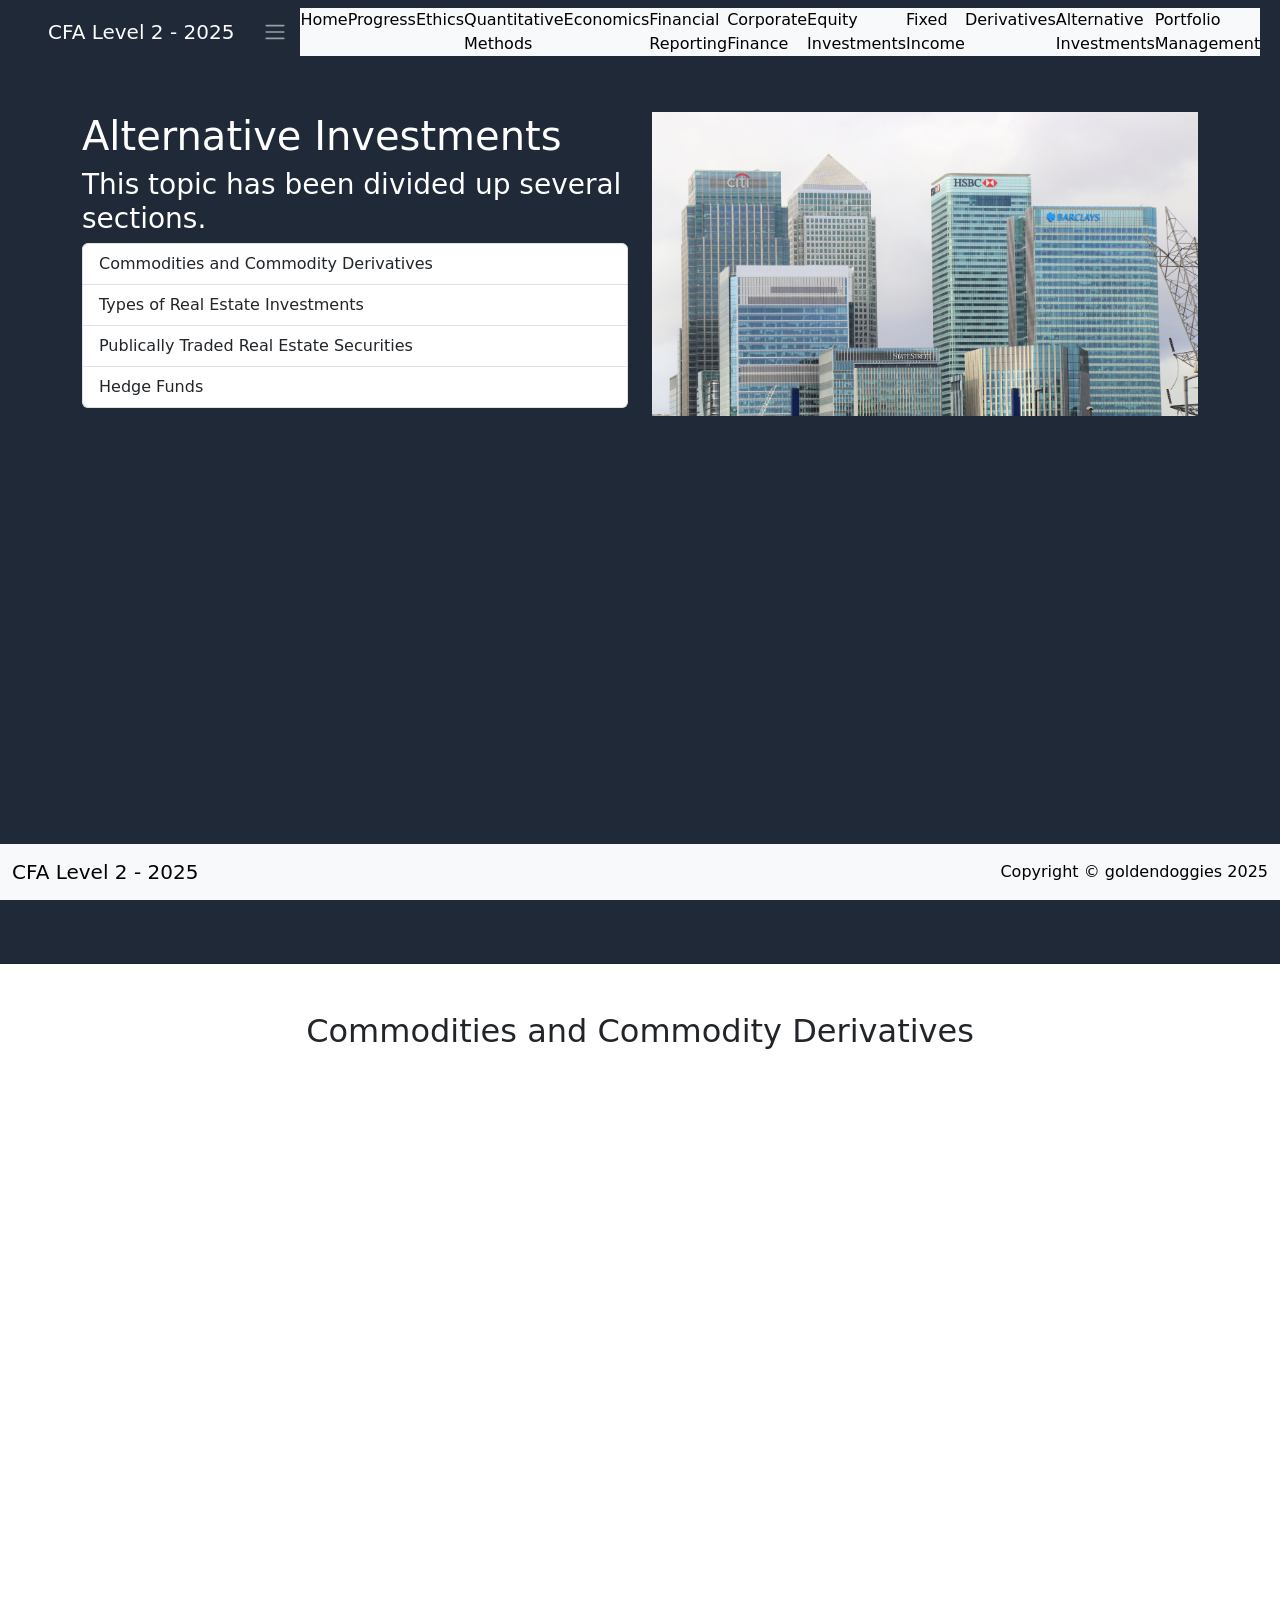
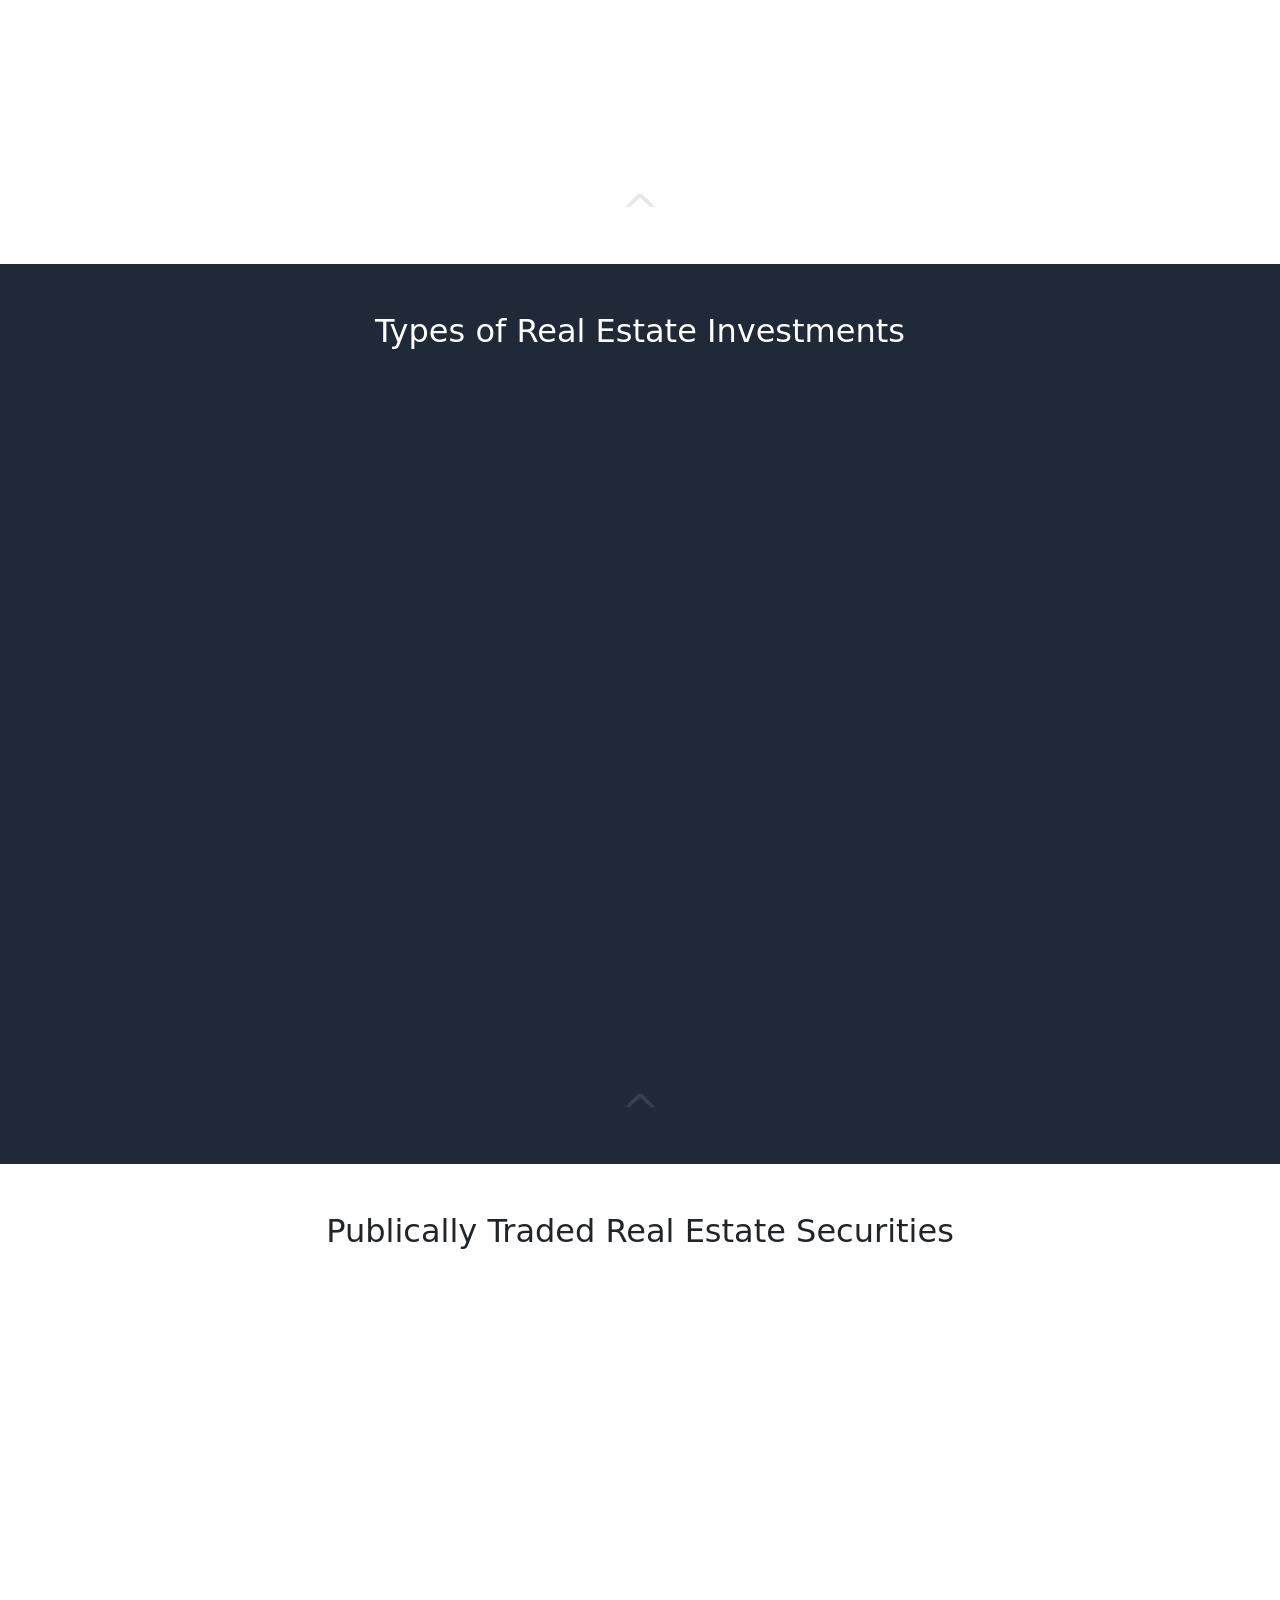
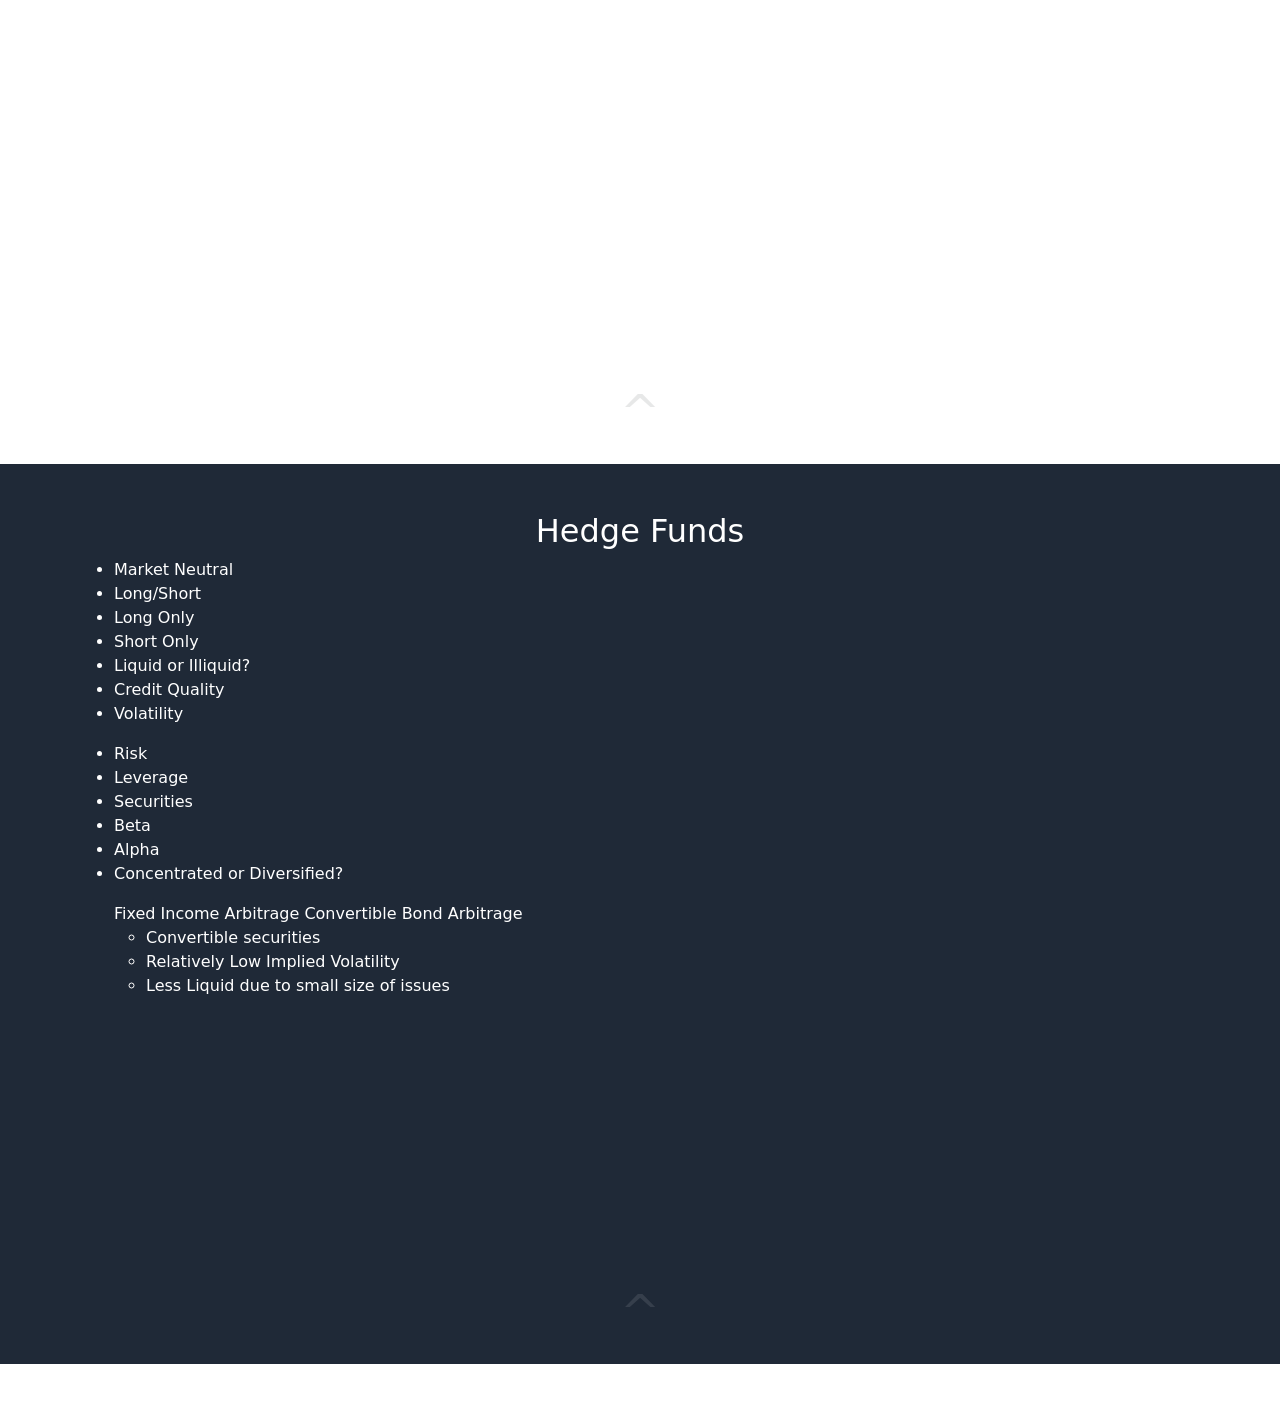
==== notes/alternatives.html @ 4d8037d8 "Added my first useful JS functions to calculate a swap spread (subtraction with UI). Exciting! :)" ====
<!DOCTYPE html>
<html lang="en">
<head>
    <meta charset="UTF-8">
    <meta name="viewport" content="width=device-width, initial-scale=1.0">
    <link href="https://cdn.jsdelivr.net/npm/bootstrap@5.0.2/dist/css/bootstrap.min.css" rel="stylesheet" integrity="sha384-EVSTQN3/azprG1Anm3QDgpJLIm9Nao0Yz1ztcQTwFspd3yD65VohhpuuCOmLASjC" crossorigin="anonymous">
    <script src="https://cdn.jsdelivr.net/npm/bootstrap@5.0.2/dist/js/bootstrap.bundle.min.js" integrity="sha384-MrcW6ZMFYlzcLA8Nl+NtUVF0sA7MsXsP1UyJoMp4YLEuNSfAP+JcXn/tWtIaxVXM" crossorigin="anonymous"></script>
    <link rel="icon" type="image/x-icon" href="/images/favicon.ico">
    <link rel="shortcut icon" href="/images/favicon.ico" type="image/x-icon">
    <link rel="apple-touch-icon" href="/images/favicon.ico" type="image/x-icon">
    
    <title>Alternatives</title>



</head>
<body>
    
    <nav class="navbar navbar-expand-lg navbar-dark" id="top" style="background-color: #1F2937;">
        <div class="container-fluid px-5">
            <a class="navbar-brand" href="../index.html">CFA Level 2 - 2025</a>

            <button class="btn justify-content-end" type="button" data-bs-toggle="offcanvas" data-bs-target="#offcanvasExample" aria-controls="offcanvasExample">
            <span class="navbar-toggler-icon"></span>
            </button>

                <div class="offcanvas offcanvas-start" tabindex="-1" id="offcanvasExample" aria-labelledby="offcanvasExampleLabel">
                <div class="offcanvas-header">
                    <h5 class="offcanvas-title" id="offcanvasExampleLabel">Content</h5>
                    <button type="button" class="btn-close text-reset" data-bs-dismiss="offcanvas" aria-label="Close"></button>
                </div>
                <div class="offcanvas-body bg-light">
                    <a class="nav-link" style="color: black" href="../index.html">Home</a>
                    <a class="nav-link" style="color: black" href="progress.html">Progress</a>
                    <hr>
                    <a class="nav-link" style="color: black" href="ethics.html">Ethics</a>
                    <a class="nav-link" style="color: black" href="quant.html">Quantitative Methods</a>
                    <a class="nav-link" style="color: black" href="economics.html">Economics</a>
                    <a class="nav-link" style="color: black" href="financialreporting.html">Financial Reporting</a>
                    <a class="nav-link" style="color: black" href="corp.html">Corporate Finance</a>
                    <a class="nav-link" style="color: black" href="equity.html">Equity Investments</a>
                    <a class="nav-link" style="color: black" href="fixedincome.html">Fixed Income</a>
                    <a class="nav-link" style="color: black" href="derivatives.html">Derivatives</a>
                    <a class="nav-link" style="color: black" href="alternatives.html">Alternative Investments</a>
                    <a class="nav-link" style="color: black" href="portfoliomanagement.html">Portfolio Management</a>

                </div>
                </div>
            </div>
        </div>
    </nav>
      



    <div class="container-fluid" style="color: white; background-color: #1F2937; height: 100vh;">
        <div class="container py-5">
            <div class="row">
                <div class="col-lg">
                    <p class="h1">Alternative Investments </p>
                    <p class="h3">This topic has been divided up several sections.</p>

                    <div class="list-group">
                        <a href="#commodity" class="list-group-item list-group-item-action">Commodities and Commodity Derivatives</a>
                        <a href="#real" class="list-group-item list-group-item-action">Types of Real Estate Investments</a>
                        <a href="#preal" class="list-group-item list-group-item-action">Publically Traded Real Estate Securities</a>
                        <a href="#hedge" class="list-group-item list-group-item-action">Hedge Funds</a>
                    </div>
                </div>

                <div class="col-lg">
                    <img src="/images/financialreporting.jpg" alt="" class="img-fluid">
                </div>
            </div>
        </div>
    </div>




    <div class="container-fluid" id="commodity" style="height: 100vh;">
        <div class="container py-5"  style="height: 100%;">
            <div  style="height: 95%;">
                <p class="h2 d-flex justify-content-center">Commodities and Commodity Derivatives</p>
                
                
            </div>
            
            <div class="d-flex justify-content-center"  style="  height: 5%;">
                <a class="" href="#top" style="color: inherit; opacity: 10%; font-size: 48px; text-decoration: none;">^</a>
            </div>
        </div>
    </div>


    <div class="container-fluid" id="real" style="color: white; background-color: #1F2937; height: 100vh;">
        <div class="container py-5"  style="height: 100%;">
            <div  style="height: 95%;">
                <p class="h2 d-flex justify-content-center">Types of Real Estate Investments</p>
            </div>
            <div class="d-flex justify-content-center"  style="  height: 10%;">
                <a class="" href="#top" style="color: inherit; opacity: 10%; font-size: 48px; text-decoration: none;">^</a>
            </div>
        </div>
    </div>


    <div class="container-fluid" id="preal" style="height: 100vh;">
        <div class="container py-5"  style="  height: 100%;">
            <div  style="height: 95%;">
                <p class="h2 d-flex justify-content-center">Publically Traded Real Estate Securities</p>
            </div>
            <div class="d-flex justify-content-center"  style="  height: 10%;">
                <a class="" href="#top" style="color: inherit; opacity: 10%; font-size: 48px; text-decoration: none;">^</a>
            </div>
        </div>
    </div>


    <div class="container-fluid" id="hedge" style="color: white; background-color: #1F2937; height: 100vh;">
        <div class="container py-5" style="  height: 100%;">
            <div style="height: 95%;">
                <p class="h2 d-flex justify-content-center">Hedge Funds</p>
                <ul>
                    <li>Market Neutral</li>
                    <li>Long/Short</li>
                    <li>Long Only</li>
                    <li>Short Only</li>
                    <li>Liquid or Illiquid?</li>
                    <li>Credit Quality</li>
                    <li>Volatility</li>
                </ul>

                <ul>
                    <li>Risk</li>
                    <li>Leverage</li>
                    <li>Securities</li>
                    <li>Beta</li>
                    <li>Alpha</li>
                    <li>Concentrated or Diversified?</li>
                </ul>

                <ul>
                    <il></il>
                    <il></il>
                    <il>Fixed Income Arbitrage</il>
                    <il>Convertible Bond Arbitrage</il>
                        <ul>
                            <li>Convertible securities</li>
                            <li>Relatively Low Implied Volatility</li>
                            <li>Less Liquid due to small size of issues</li>
                        </ul>
                </ul>
                





            </div>
            <div class="d-flex justify-content-center" style="  height: 10%;">
                <a class="" href="#top" style="color: inherit; opacity: 10%; font-size: 48px; text-decoration: none;">^</a>
            </div>
        </div>
    </div>

    <nav class="navbar sticky-bottom navbar-light bg-light">
      <div class="container-fluid">
        <a class="navbar-brand" href="../index.html">CFA Level 2 - 2025</a>
        <a class="nav-link d-none d-sm-block" style="color: black" href="https://github.com/goldendoggies">Copyright © goldendoggies 2025</a>
      </div>
    </nav>



</body>
</html>
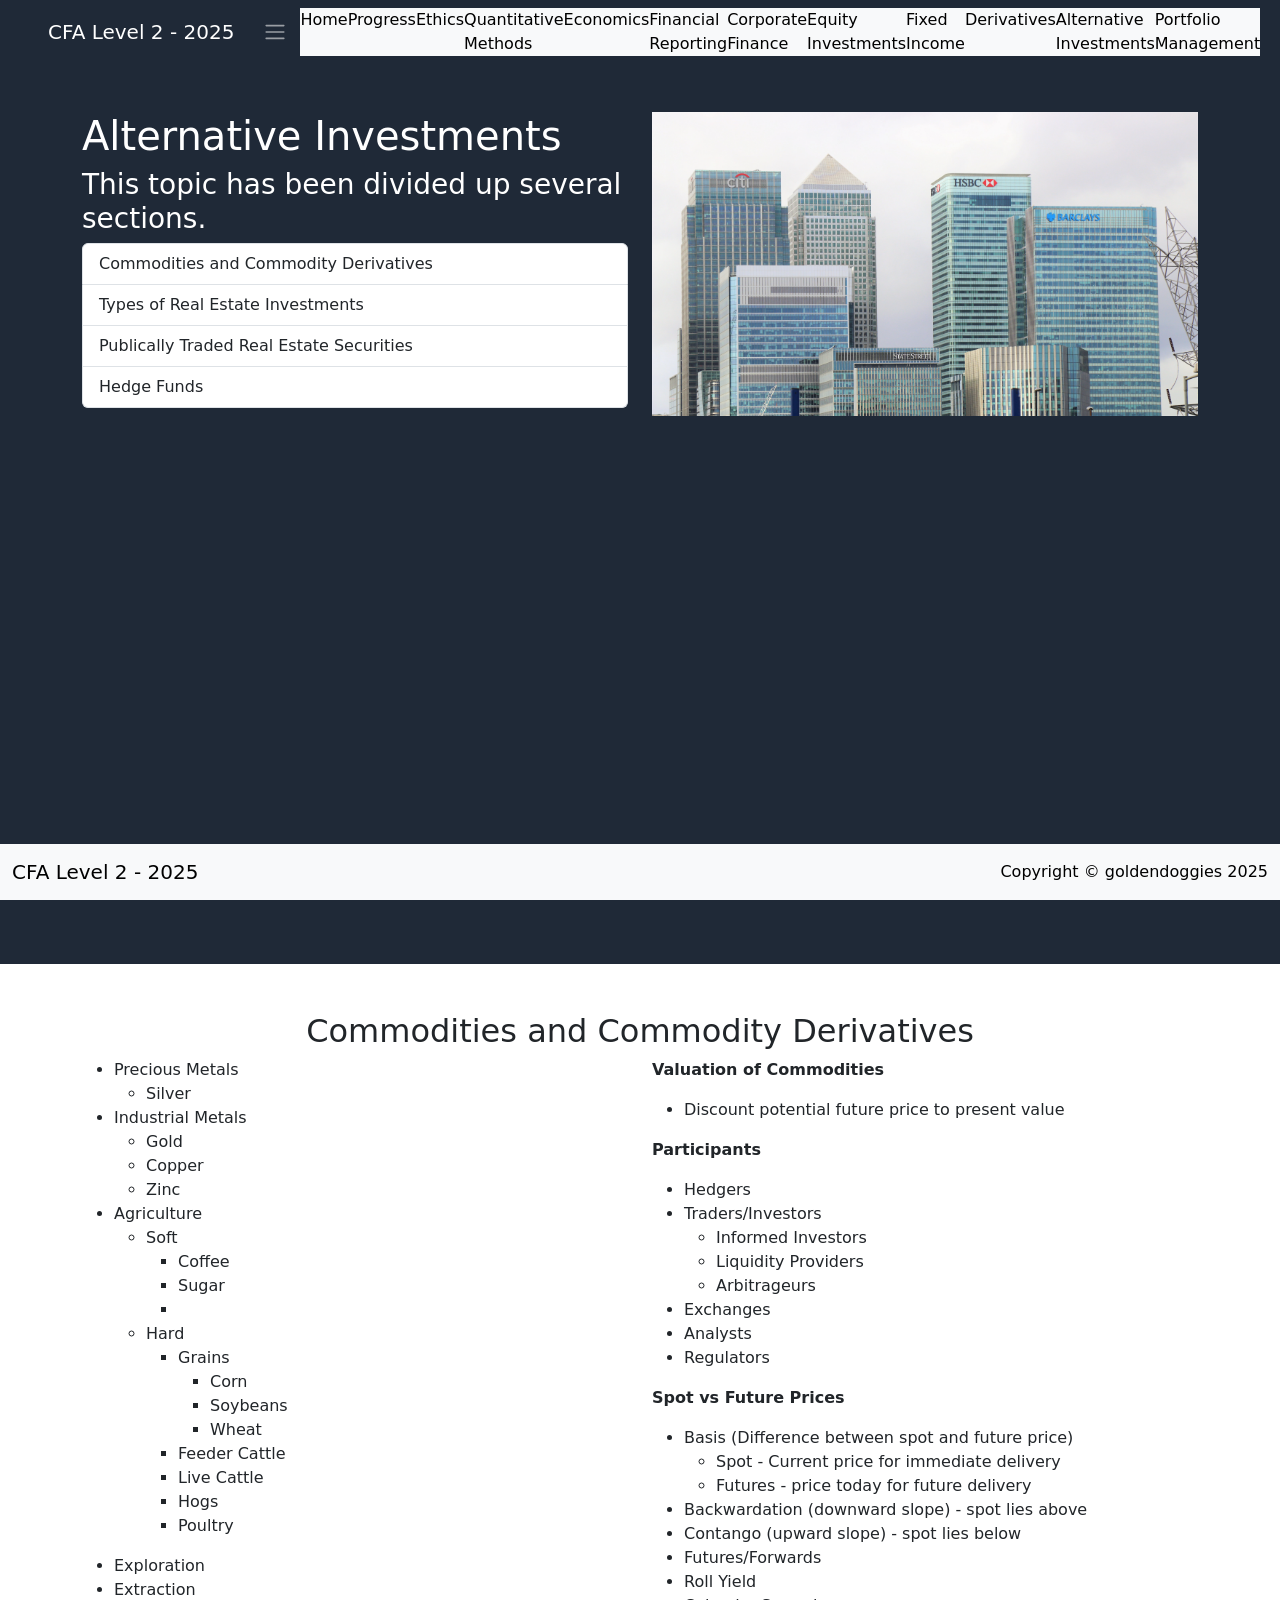
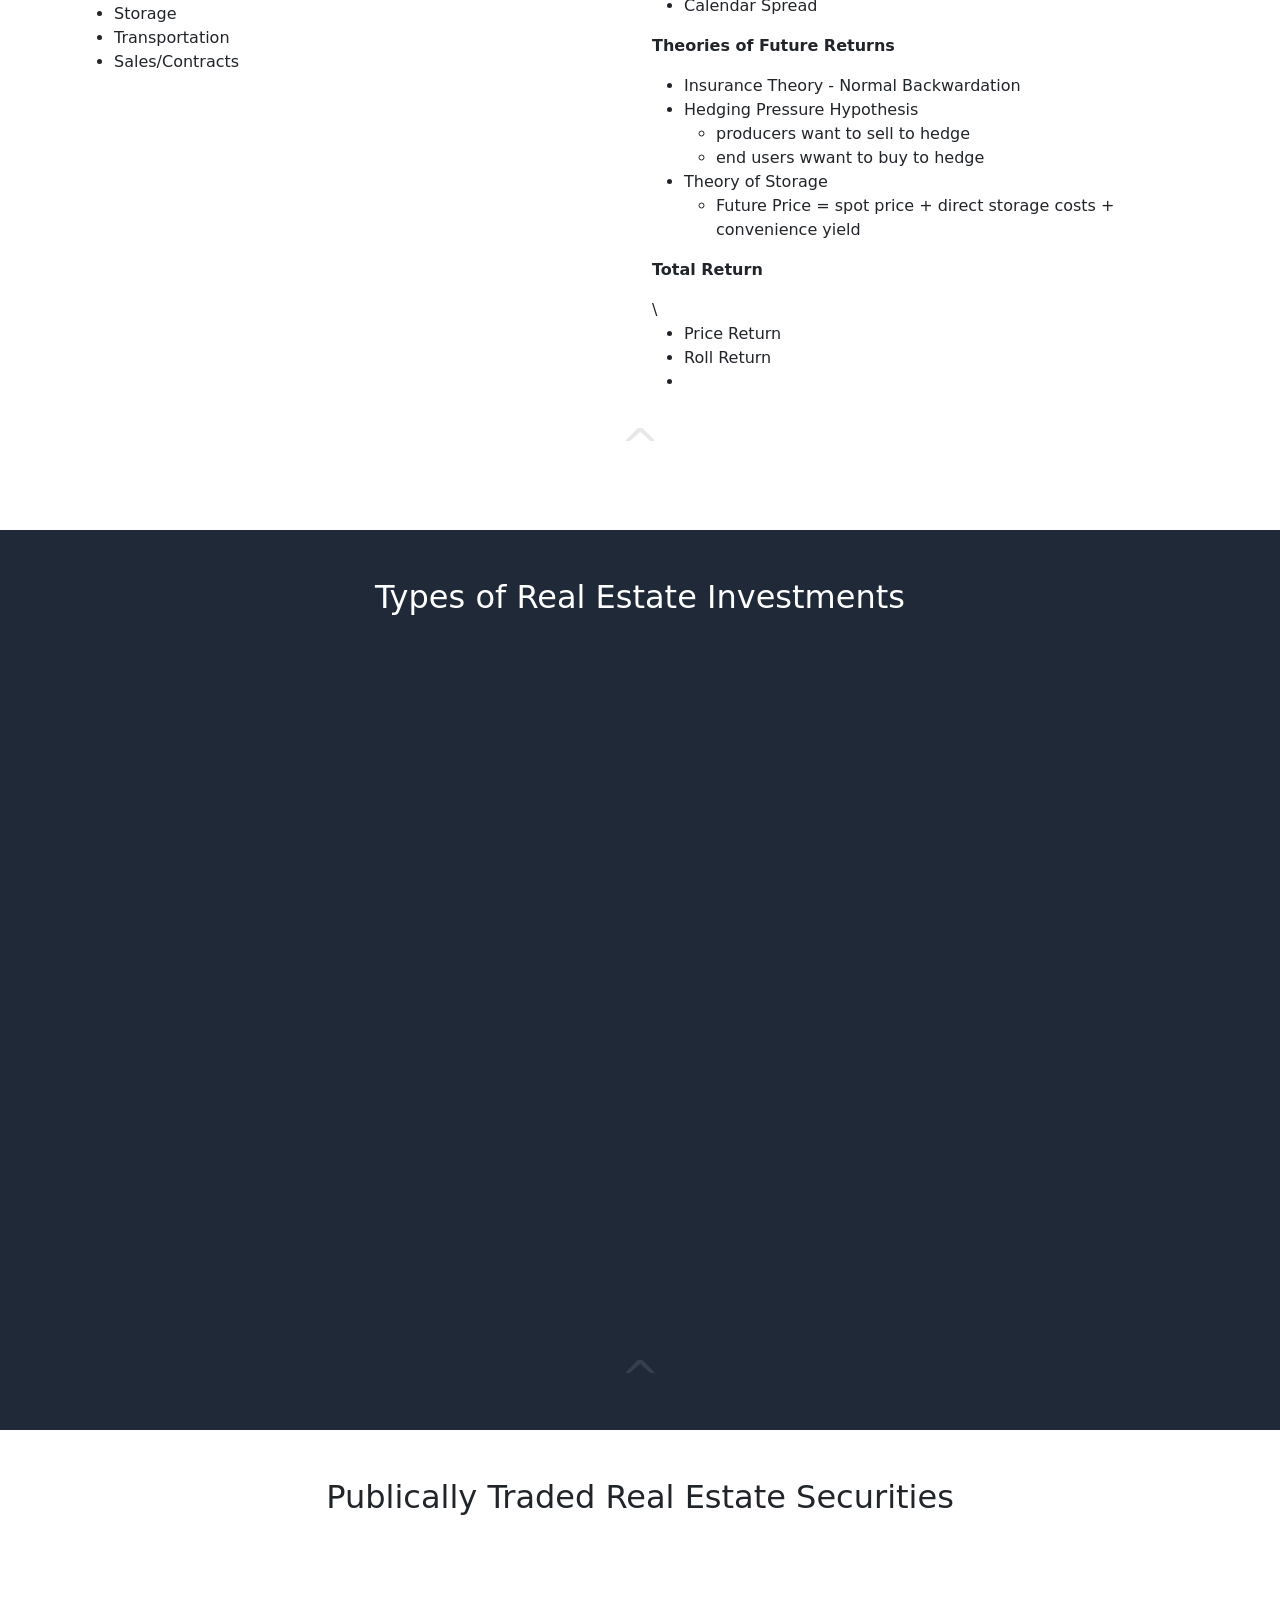
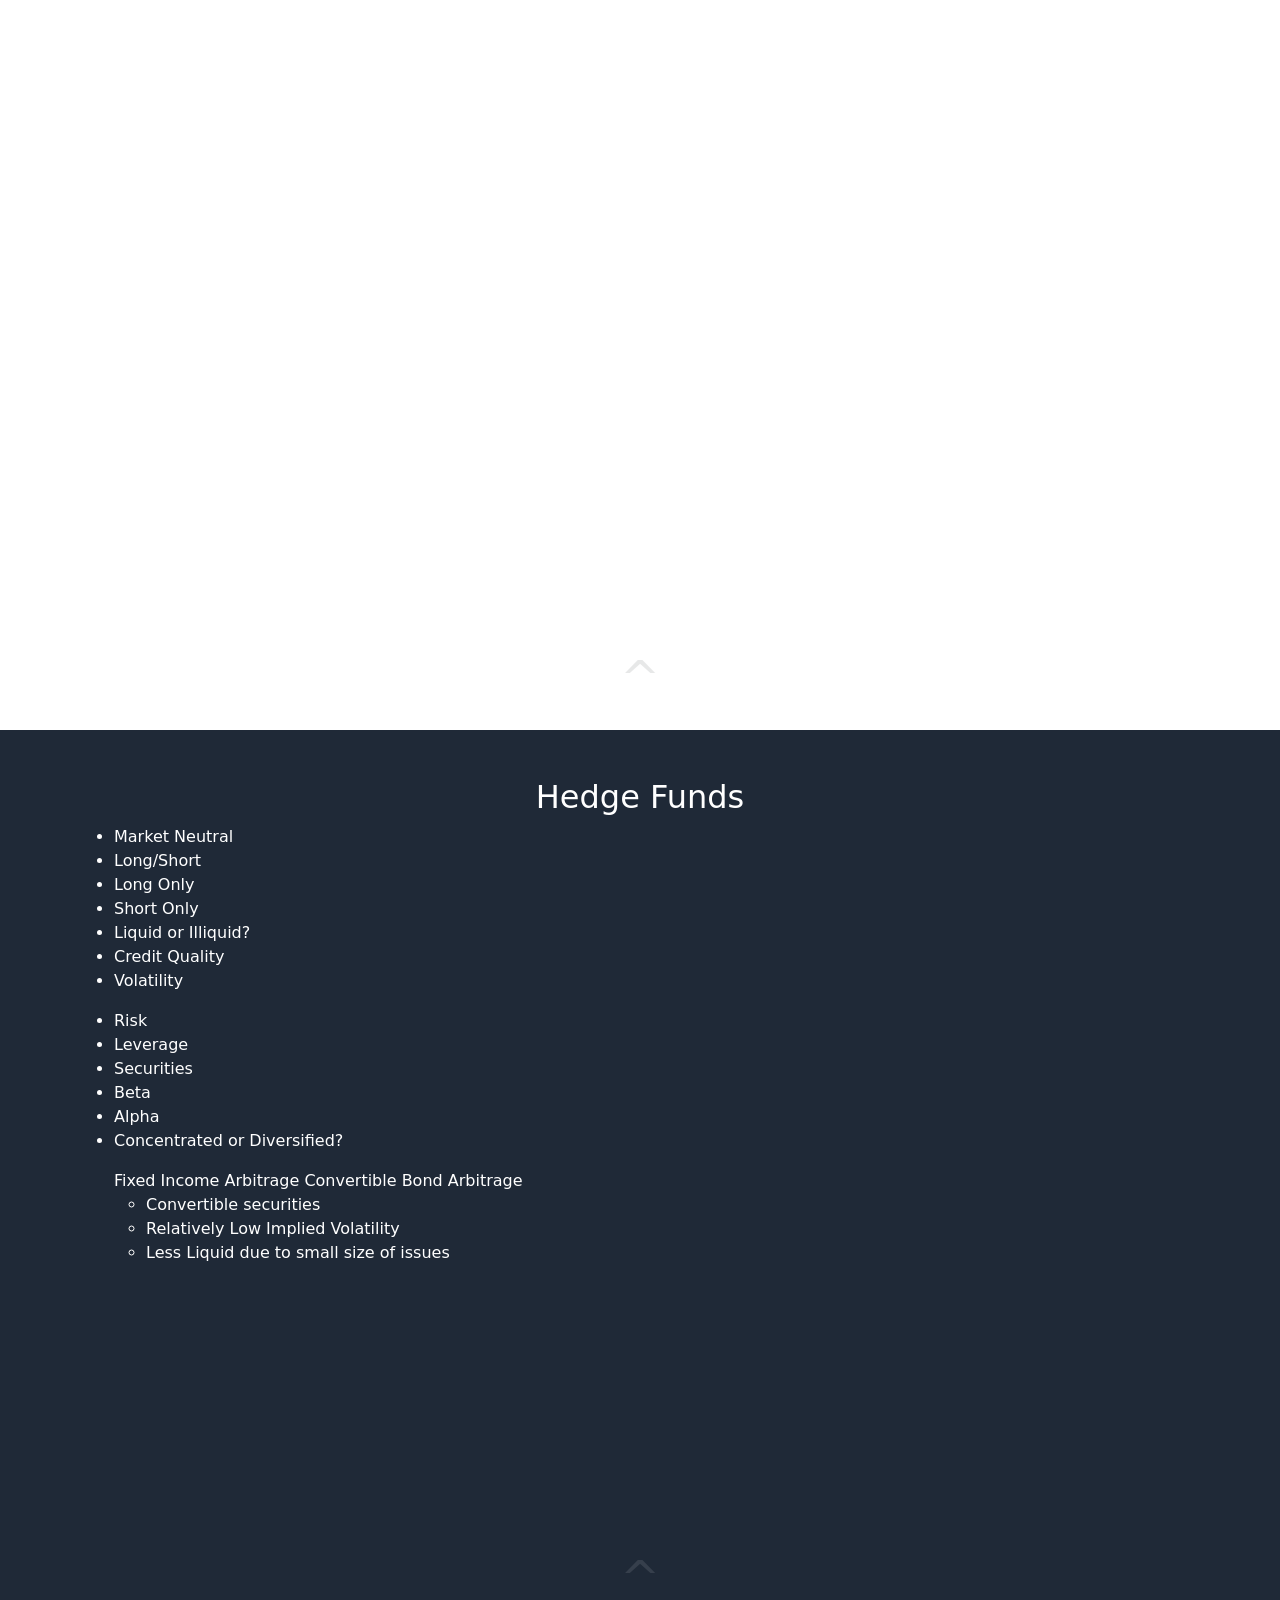
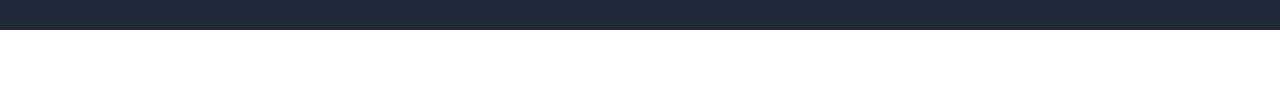
==== commit 4716bb0e: "adding some js to equity to highlight specific cells. To be used to understand anova results better" ====
--- a/notes/alternatives.html
+++ b/notes/alternatives.html
@@ -78,11 +78,133 @@
 
 
 
-    <div class="container-fluid" id="commodity" style="height: 100vh;">
+    <div class="container-fluid" id="commodity" style="height: auto;">
         <div class="container py-5"  style="height: 100%;">
             <div  style="height: 95%;">
                 <p class="h2 d-flex justify-content-center">Commodities and Commodity Derivatives</p>
                 
+                <div class="row">
+                    <div class="col">
+                        <ul>
+                            <li>Precious Metals</li>
+                            <ul>
+                                <li>Silver</li>
+                            </ul>
+                            <li>Industrial Metals</li>
+                            <ul>
+                                <li>Gold</li>
+                                <li>Copper</li>
+                                <li>Zinc</li>
+                            </ul>
+                            <li>Agriculture</li>
+                            <ul>
+                                <li>Soft</li>
+                                <ul>
+
+                                </ul>
+                                <ul>
+                                    <li>Coffee</li>
+                                    <li>Sugar</li>
+                                    <li></li>
+                                </ul>
+
+                            </ul>
+                            <ul>
+                                <li>Hard</li>
+                                <ul>
+                                    <li>Grains</li>
+                                    <ul>
+                                        <li>Corn</li>
+                                        <li>Soybeans</li>
+                                        <li>Wheat</li>
+                                    </ul>
+                                </ul>
+                                <ul>
+                                    <li>Feeder Cattle</li>
+                                    <li>Live Cattle</li>
+                                    <li>Hogs</li>
+                                    <li>Poultry</li>
+                                </ul>
+                            </ul>
+                        </ul>
+
+                        <ul>
+                            <li>Exploration</li>
+                            <li>Extraction</li>
+                            <li>Storage</li>
+                            <li>Transportation</li>
+                            <li>Sales/Contracts</li>
+                        </ul>
+
+
+
+
+                    </div>
+                    <div class="col">
+                        <p><strong>Valuation of Commodities</strong></p>
+                        <ul>
+                            <li>Discount potential future price to present value</li>
+                        </ul>
+
+
+
+                        <p><strong>Participants</strong></p>
+
+                            <ul>
+                                <li>Hedgers</li>
+                                <li>Traders/Investors</li>
+                                <ul>
+                                    <li>Informed Investors</li>
+                                    <li>Liquidity Providers</li>
+                                    <li>Arbitrageurs</li>
+                                </ul>
+                                <li>Exchanges</li>
+                                <li>Analysts</li>
+                                <li>Regulators</li>
+                            </ul>
+
+                            <p><strong>Spot vs Future Prices</strong></p>
+
+                            <ul>
+                                <li>Basis (Difference between spot and future price)</li>
+                                <ul>
+                                    <li>Spot - Current price for immediate delivery</li>
+                                    <li>Futures - price today for future delivery</li>
+                                </ul>
+                                <li>Backwardation (downward slope) - spot lies above</li>
+                                <li>Contango (upward slope) - spot lies below</li>
+                                <li>Futures/Forwards</li>
+                                <li>Roll Yield</li>
+                                <li>Calendar Spread</li>
+                            </ul>
+
+
+                            <p><strong>Theories of Future Returns</strong></p>
+
+                            <ul>
+                                <li>Insurance Theory - Normal Backwardation</li>
+                                <li>Hedging Pressure Hypothesis</li>
+                                <ul>
+                                    <li>producers want to sell to hedge</li>
+                                    <li>end users wwant to buy to hedge</li>
+                                </ul>
+                                <li>Theory of Storage</li>
+                                <ul>
+                                    <li>Future Price = spot price + direct storage costs + convenience yield</li>
+                                </ul>
+                            </ul>
+
+                            <p><strong>Total Return</strong></p>\
+
+                            <ul>
+                                <li>Price Return</li>
+                                <li>Roll Return</li>
+                                <li></li>
+                            </ul>
+
+
+                    </div>
+                </div>
                 
             </div>
             
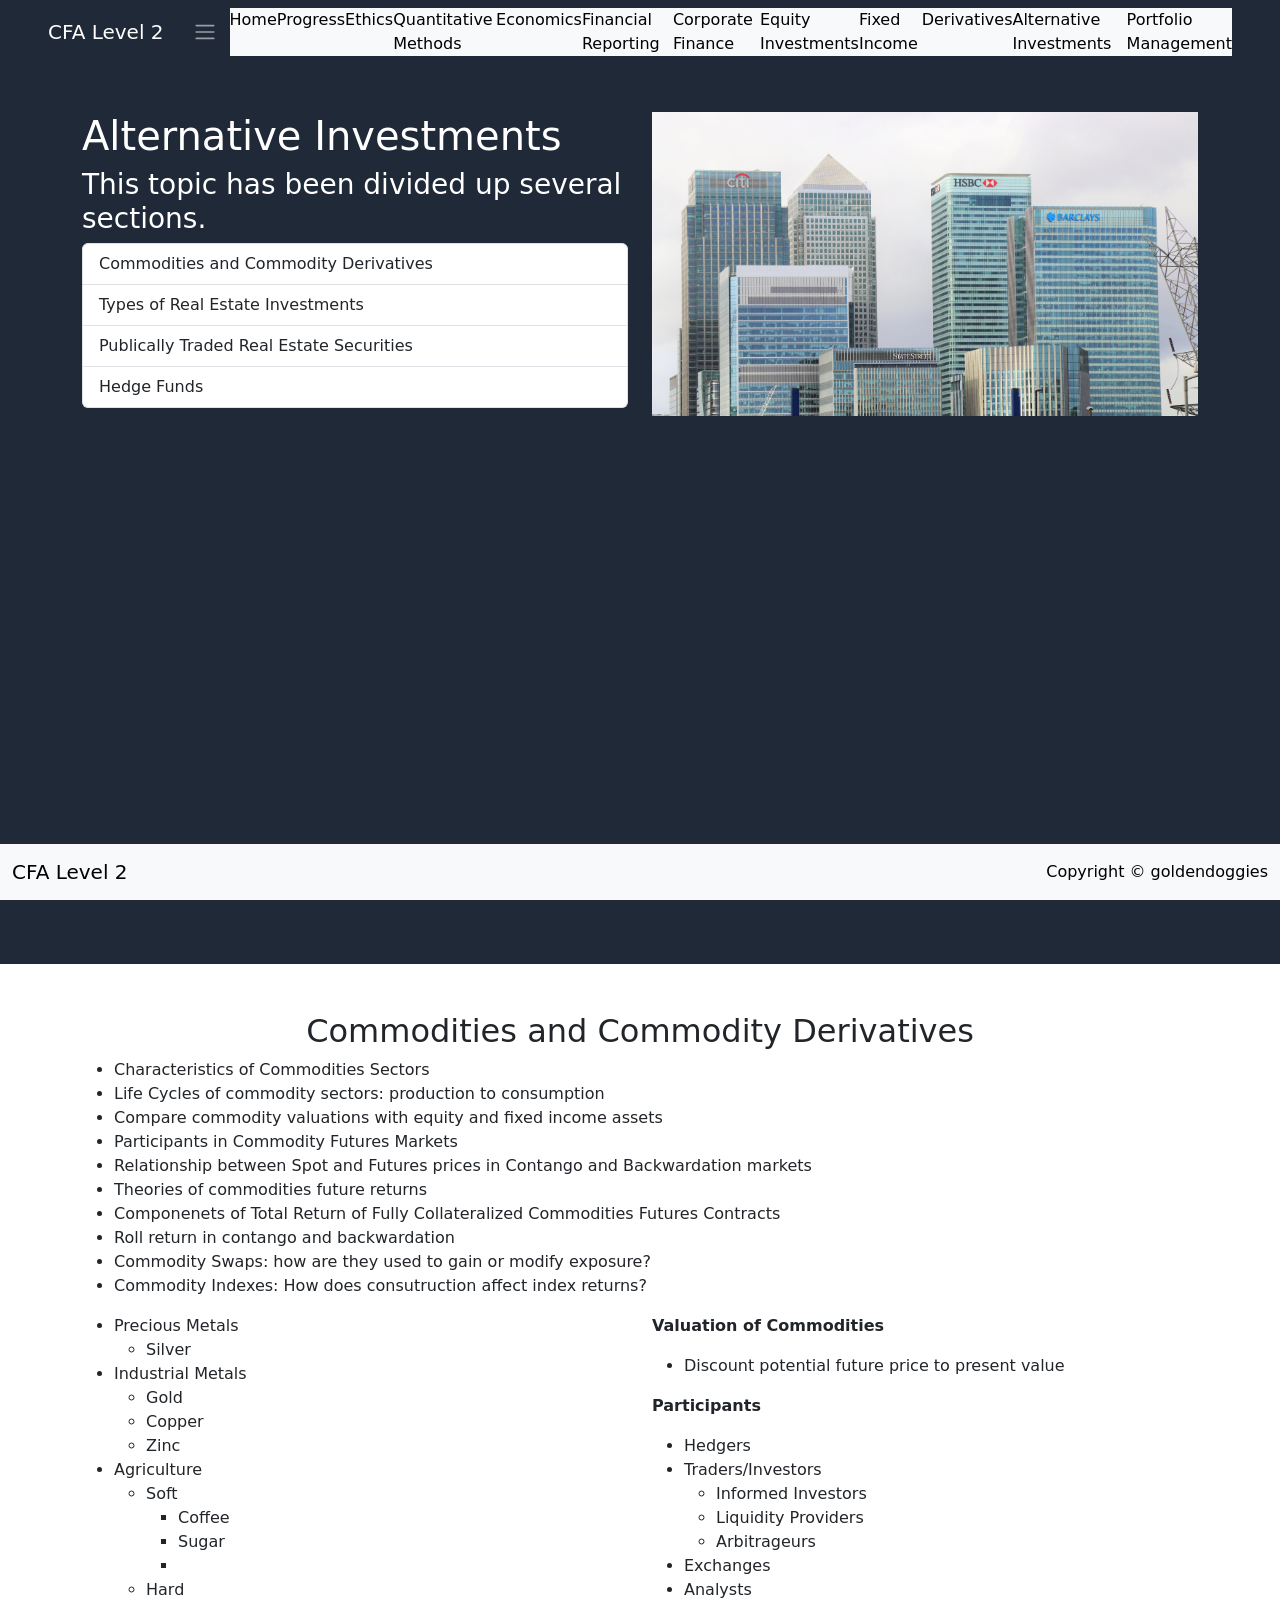
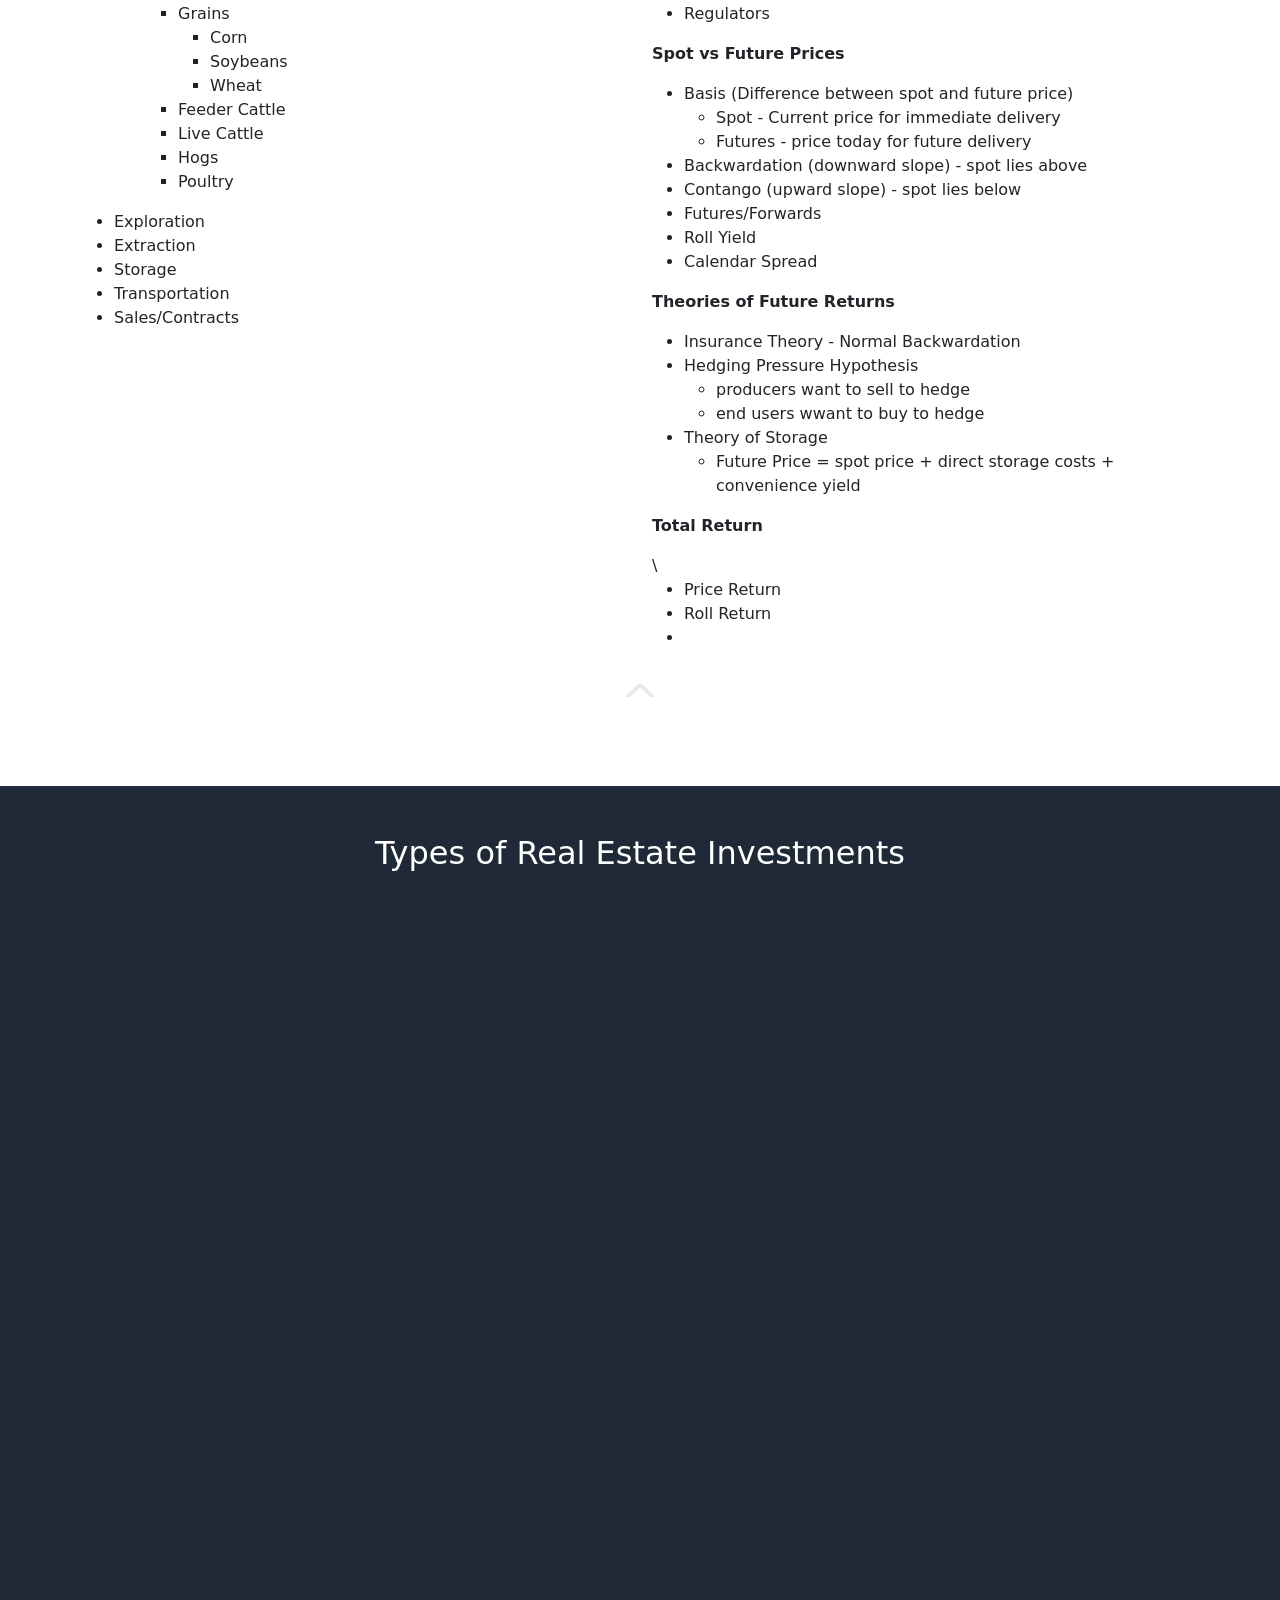
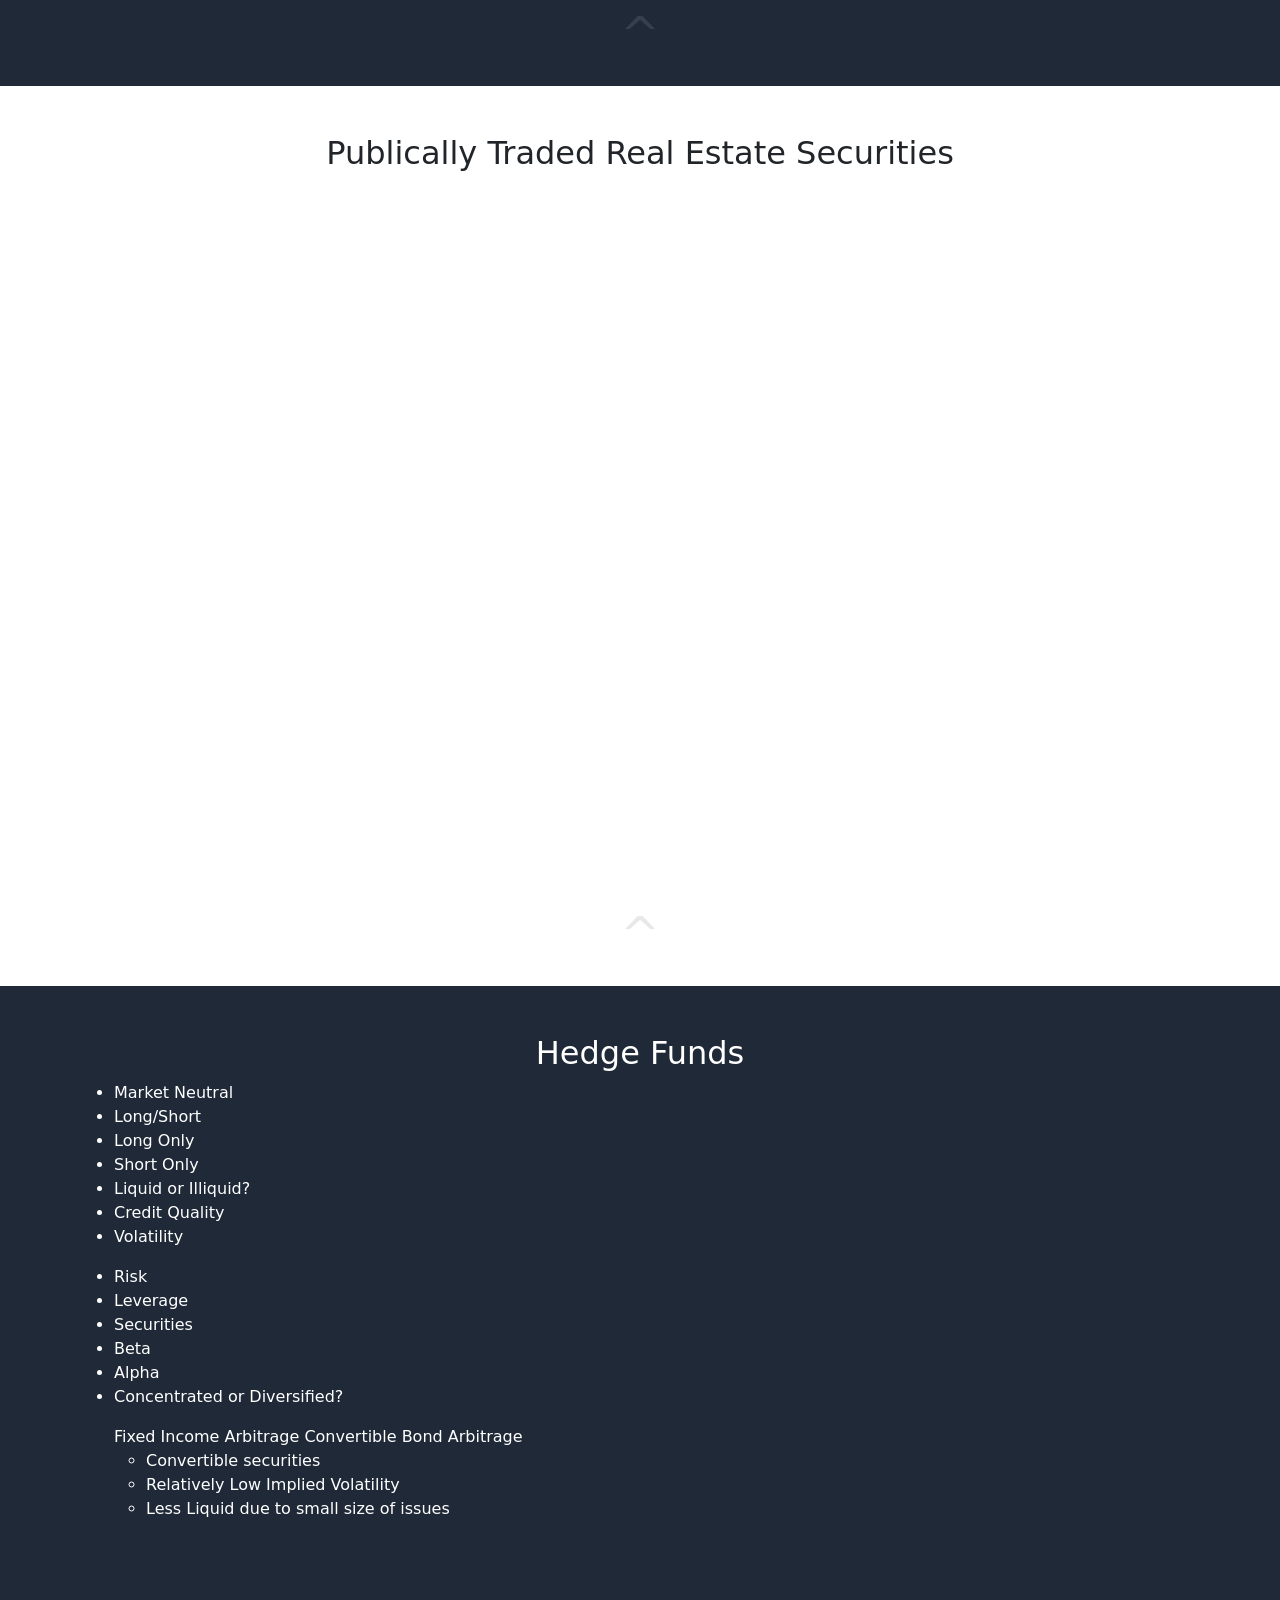
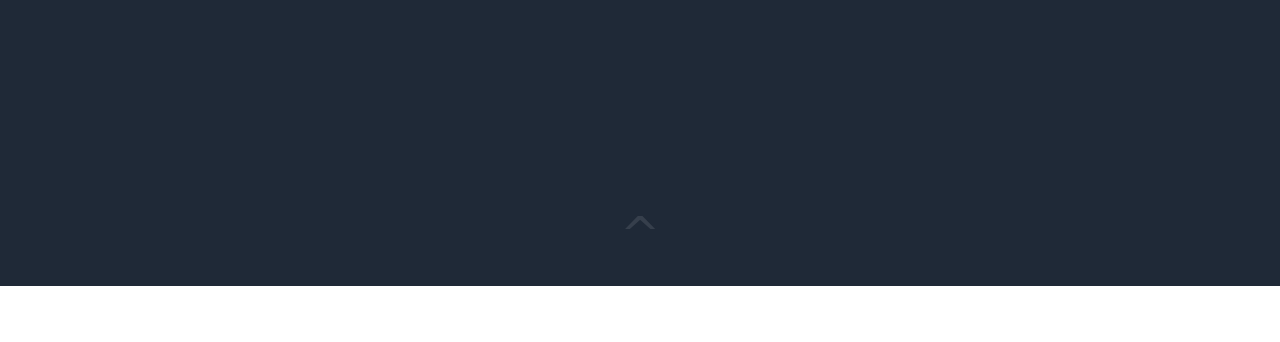
==== commit c14cdc67: "adding general LOS to topics already covered. Making sure to get a good comprehensive list going" ====
--- a/notes/alternatives.html
+++ b/notes/alternatives.html
@@ -18,7 +18,7 @@
     
     <nav class="navbar navbar-expand-lg navbar-dark" id="top" style="background-color: #1F2937;">
         <div class="container-fluid px-5">
-            <a class="navbar-brand" href="../index.html">CFA Level 2 - 2025</a>
+            <a class="navbar-brand" href="../index.html">CFA Level 2</a>
 
             <button class="btn justify-content-end" type="button" data-bs-toggle="offcanvas" data-bs-target="#offcanvasExample" aria-controls="offcanvasExample">
             <span class="navbar-toggler-icon"></span>
@@ -82,7 +82,22 @@
         <div class="container py-5"  style="height: 100%;">
             <div  style="height: 95%;">
                 <p class="h2 d-flex justify-content-center">Commodities and Commodity Derivatives</p>
-                
+                <ul>
+                    <li>Characteristics of Commodities Sectors</li>
+                    <li>Life Cycles of commodity sectors: production to consumption</li>
+                    <li>Compare commodity valuations with equity and fixed income assets</li>
+                    <li>Participants in Commodity Futures Markets</li>
+                    <li>Relationship between Spot and Futures prices in Contango and Backwardation markets</li>
+                    <li>Theories of commodities future returns</li>
+                    <li>Componenets of Total Return of Fully Collateralized Commodities Futures Contracts</li>
+                    <li>Roll return in contango and backwardation</li>
+                    <li>Commodity Swaps: how are they used to gain or modify exposure?</li>
+                    <li>Commodity Indexes: How does consutruction affect index returns?</li>
+                </ul>
+
+
+
+
                 <div class="row">
                     <div class="col">
                         <ul>
@@ -288,8 +303,8 @@
 
     <nav class="navbar sticky-bottom navbar-light bg-light">
       <div class="container-fluid">
-        <a class="navbar-brand" href="../index.html">CFA Level 2 - 2025</a>
-        <a class="nav-link d-none d-sm-block" style="color: black" href="https://github.com/goldendoggies">Copyright © goldendoggies 2025</a>
+        <a class="navbar-brand" href="../index.html">CFA Level 2</a>
+        <a class="nav-link d-none d-sm-block" style="color: black" href="https://github.com/goldendoggies">Copyright © goldendoggies</a>
       </div>
     </nav>
 
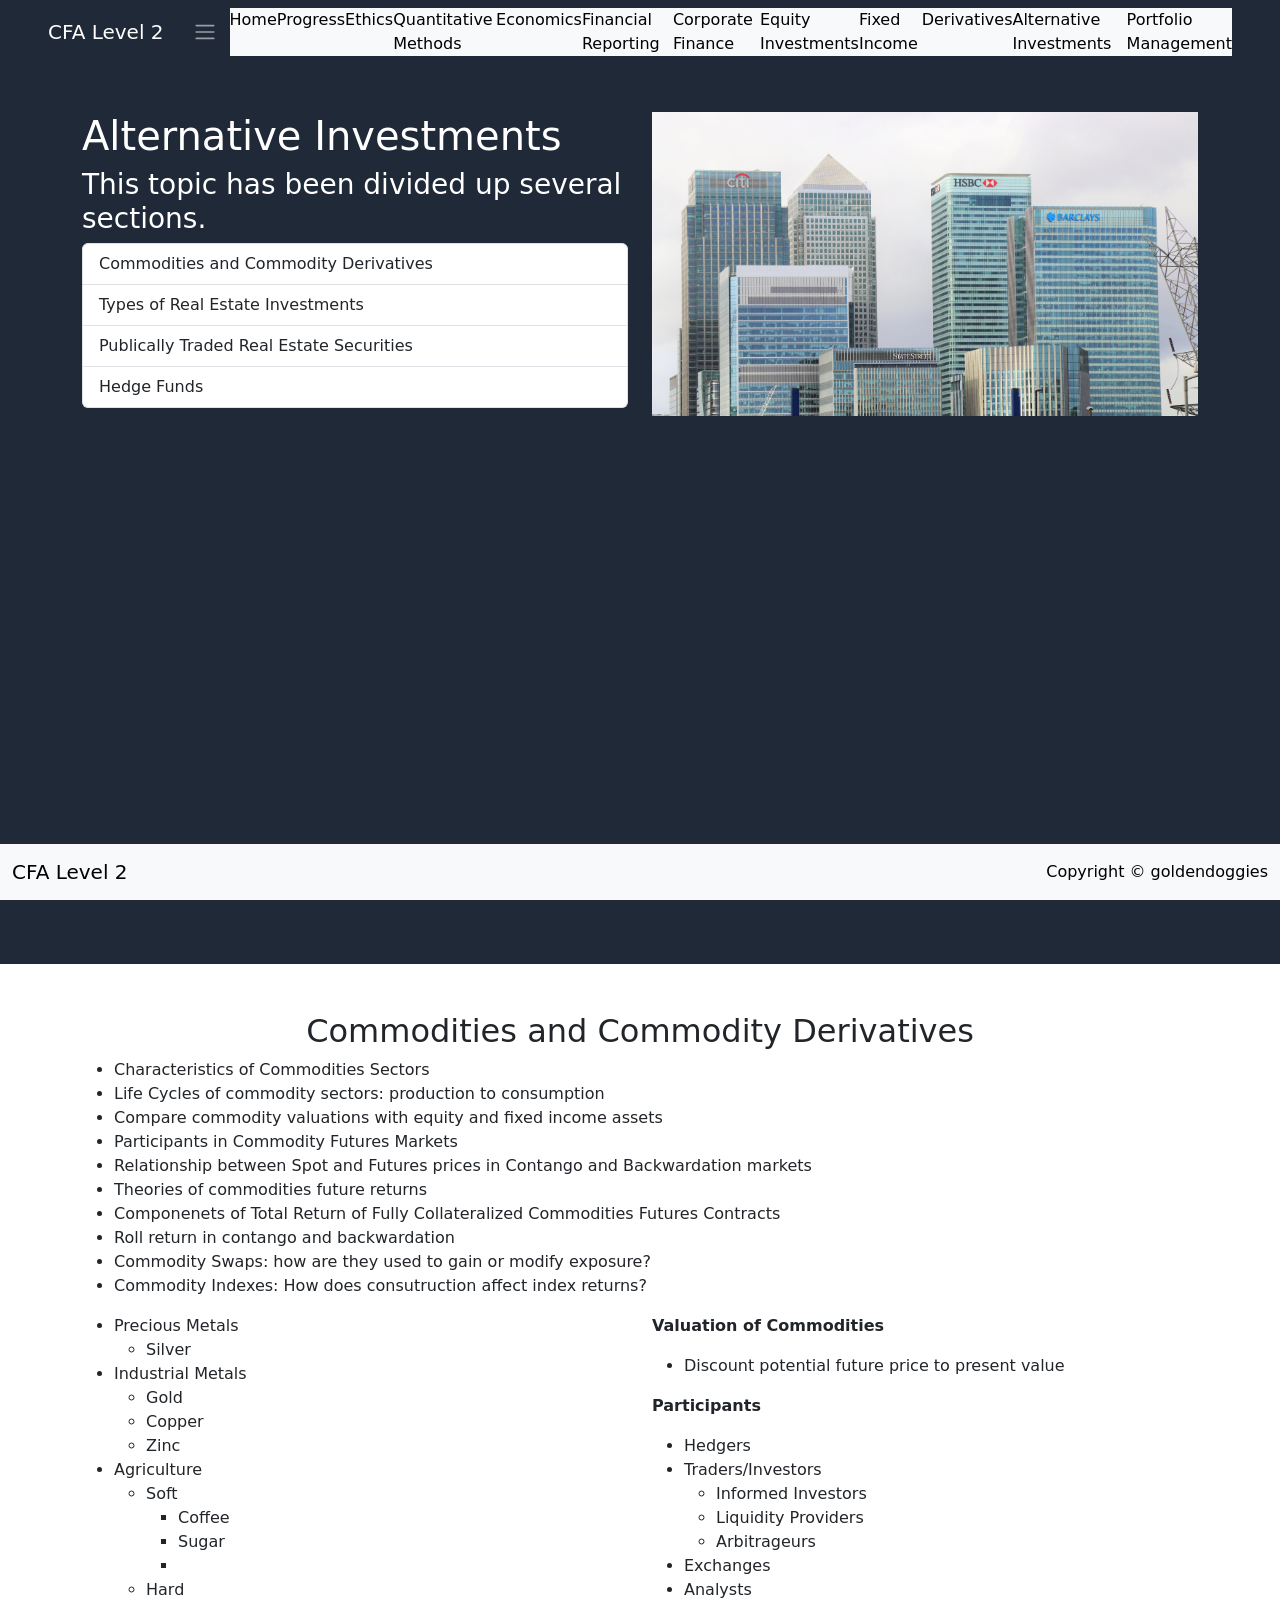
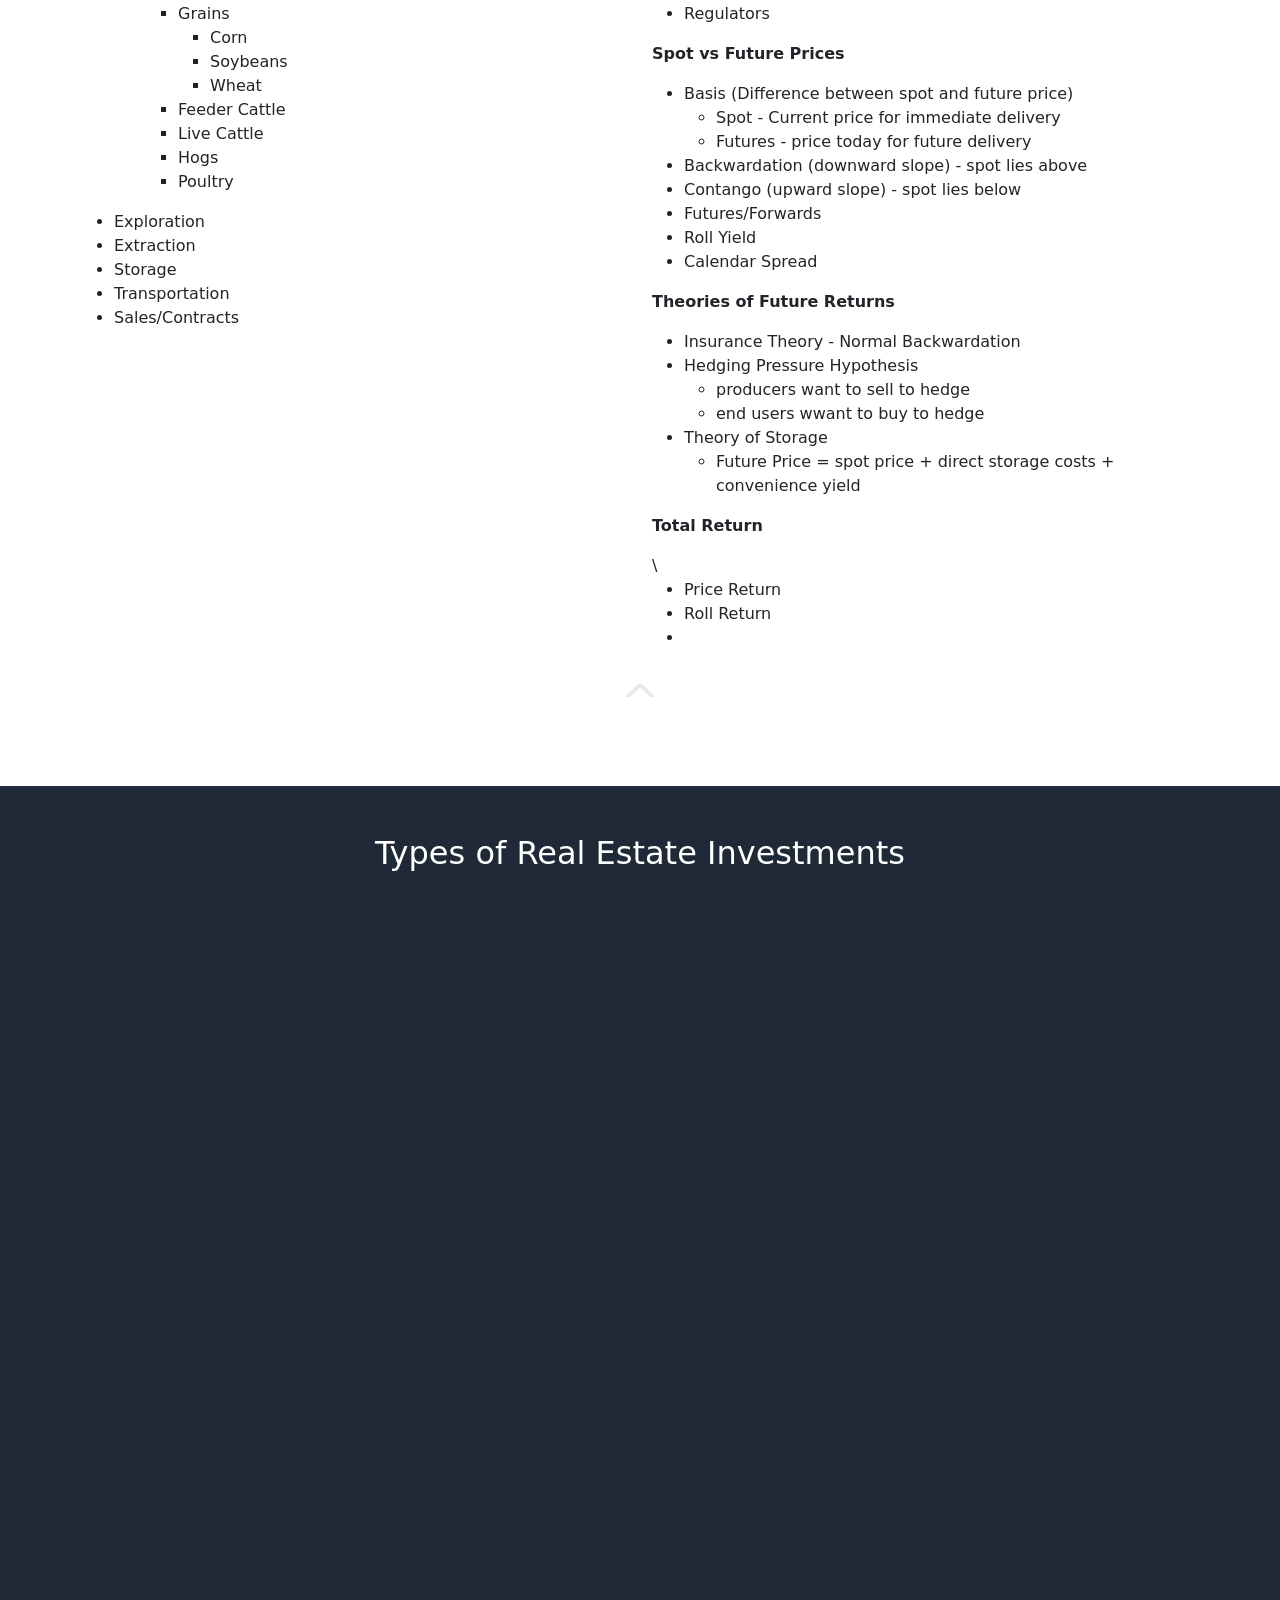
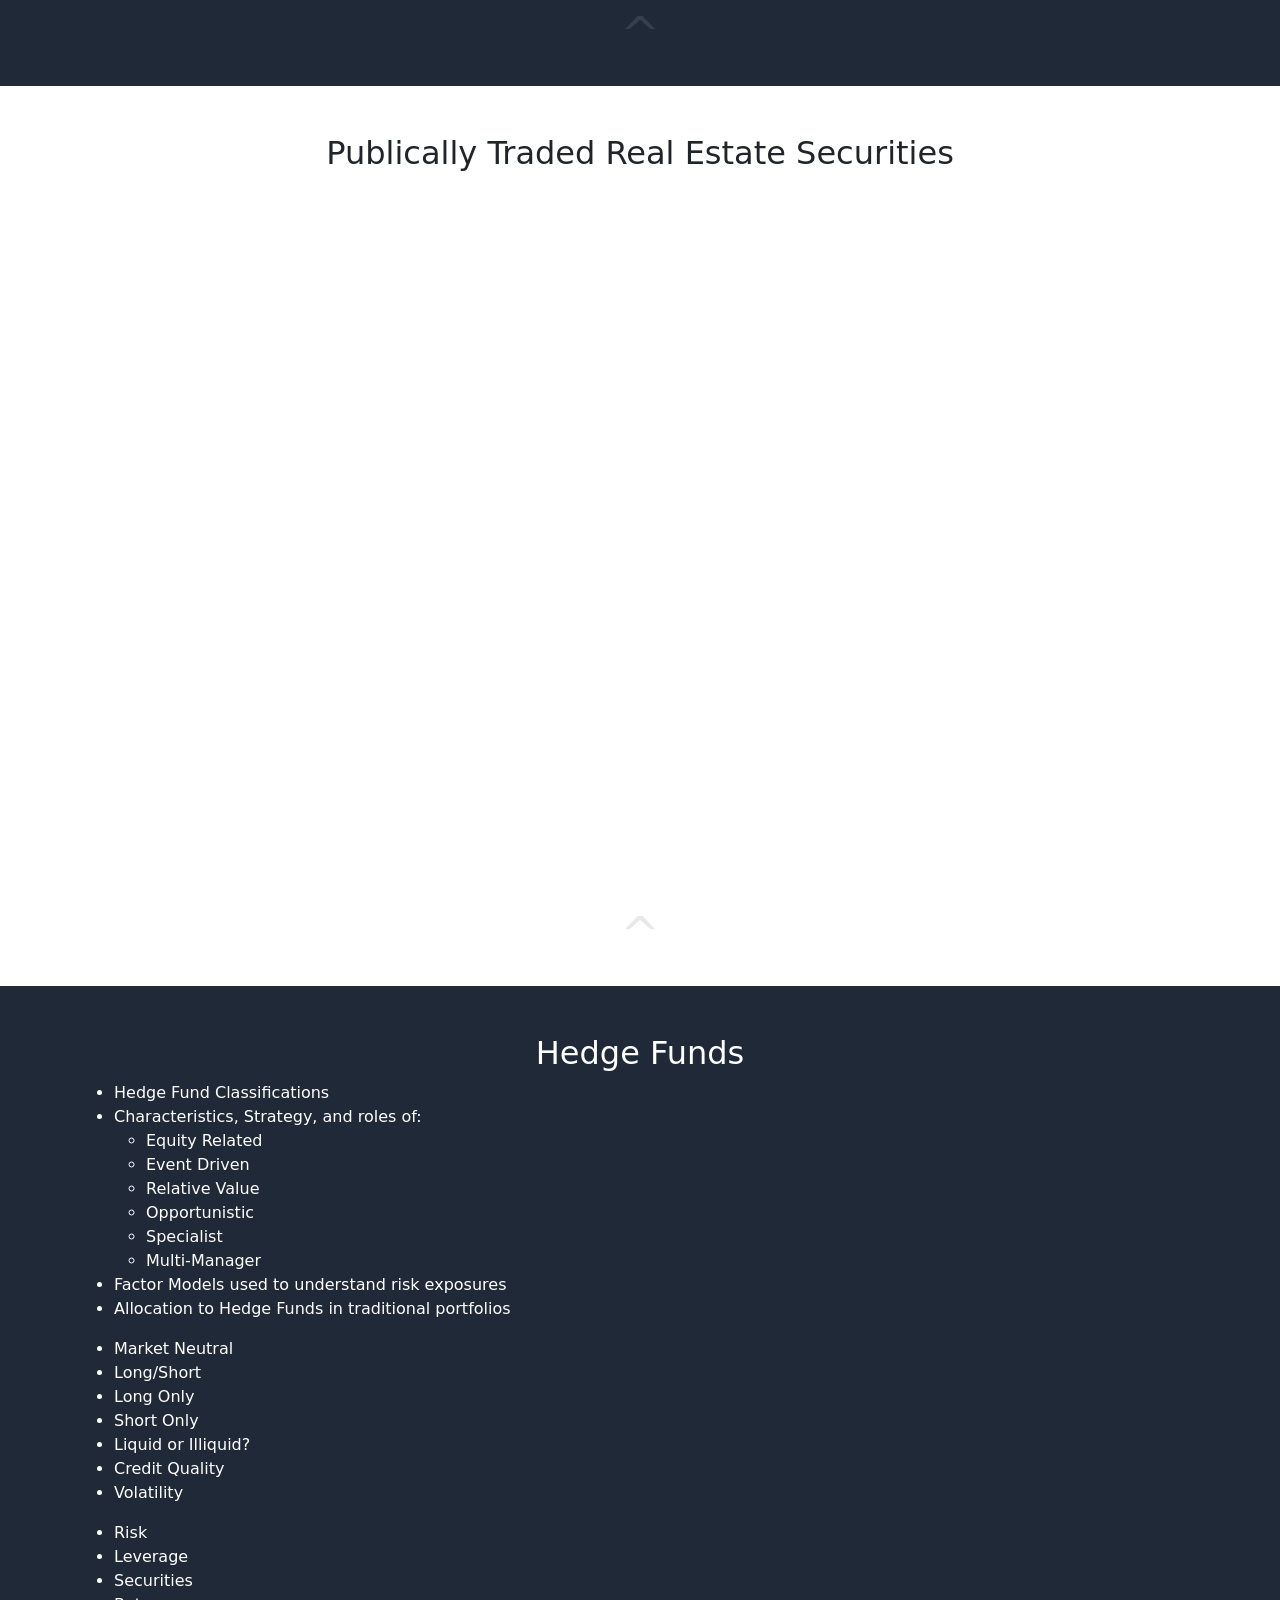
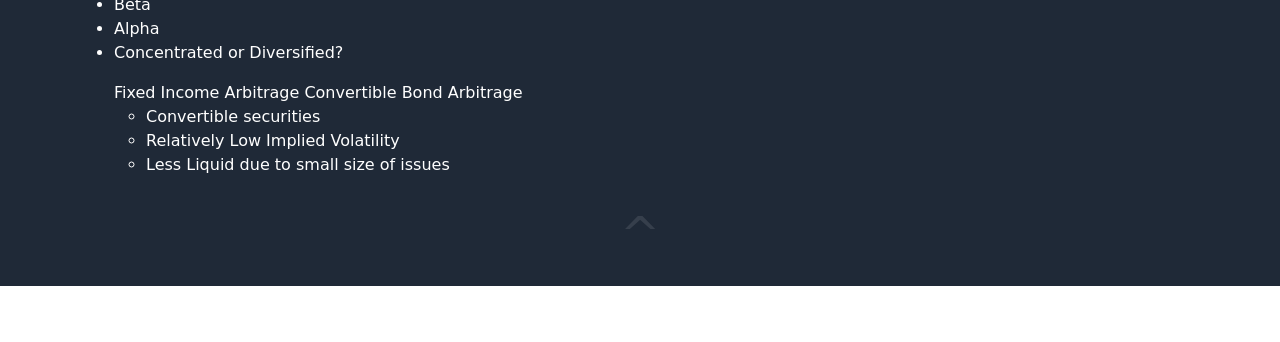
==== commit 47bee564: "adding some LOS to topics already covered" ====
--- a/notes/alternatives.html
+++ b/notes/alternatives.html
@@ -258,6 +258,23 @@
         <div class="container py-5" style="  height: 100%;">
             <div style="height: 95%;">
                 <p class="h2 d-flex justify-content-center">Hedge Funds</p>
+
+
+                <ul>
+                    <li>Hedge Fund Classifications</li>
+                    <li>Characteristics, Strategy, and roles of:</li>
+                    <ul>
+                        <li>Equity Related</li>
+                        <li>Event Driven</li>
+                        <li>Relative Value</li>
+                        <li>Opportunistic</li>
+                        <li>Specialist</li>
+                        <li>Multi-Manager</li>
+                    </ul>
+                    <li>Factor Models used to understand risk exposures</li>
+                    <li>Allocation to Hedge Funds in traditional portfolios</li>
+                </ul>              
+                  
                 <ul>
                     <li>Market Neutral</li>
                     <li>Long/Short</li>
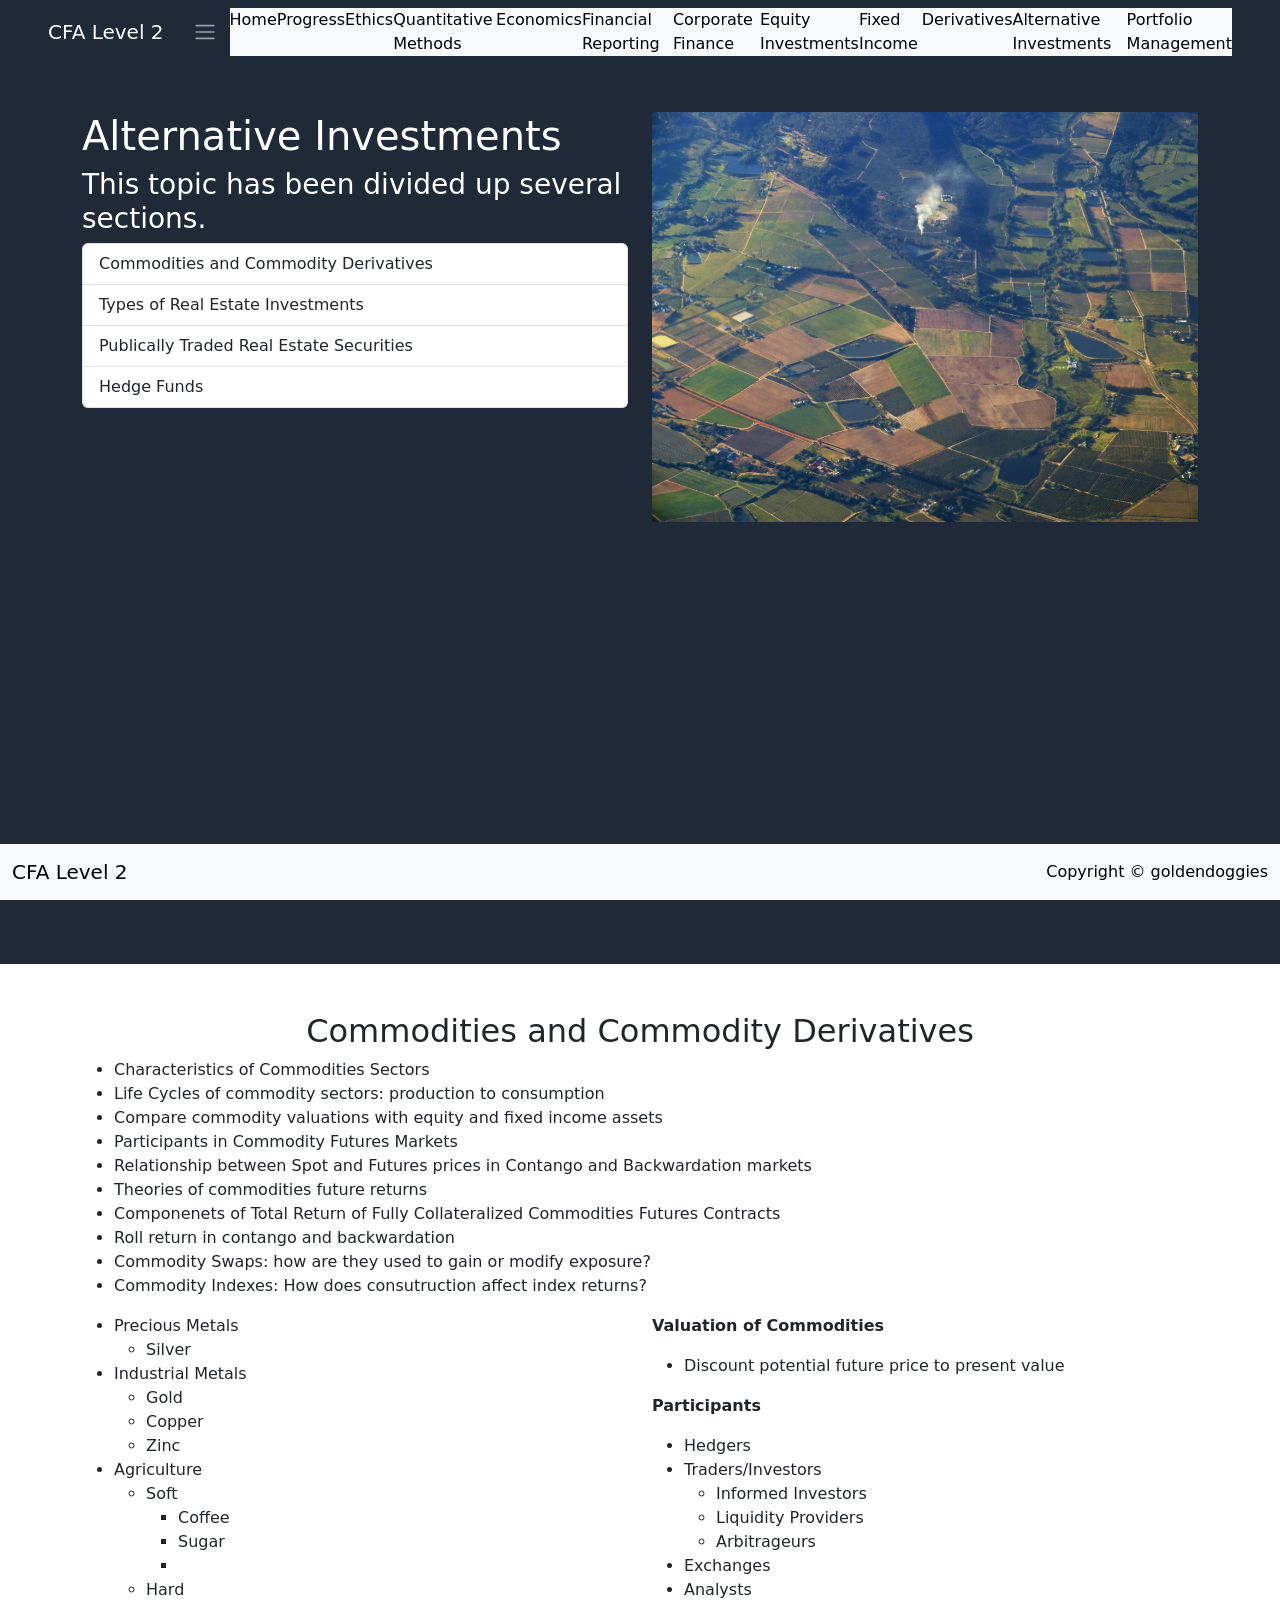
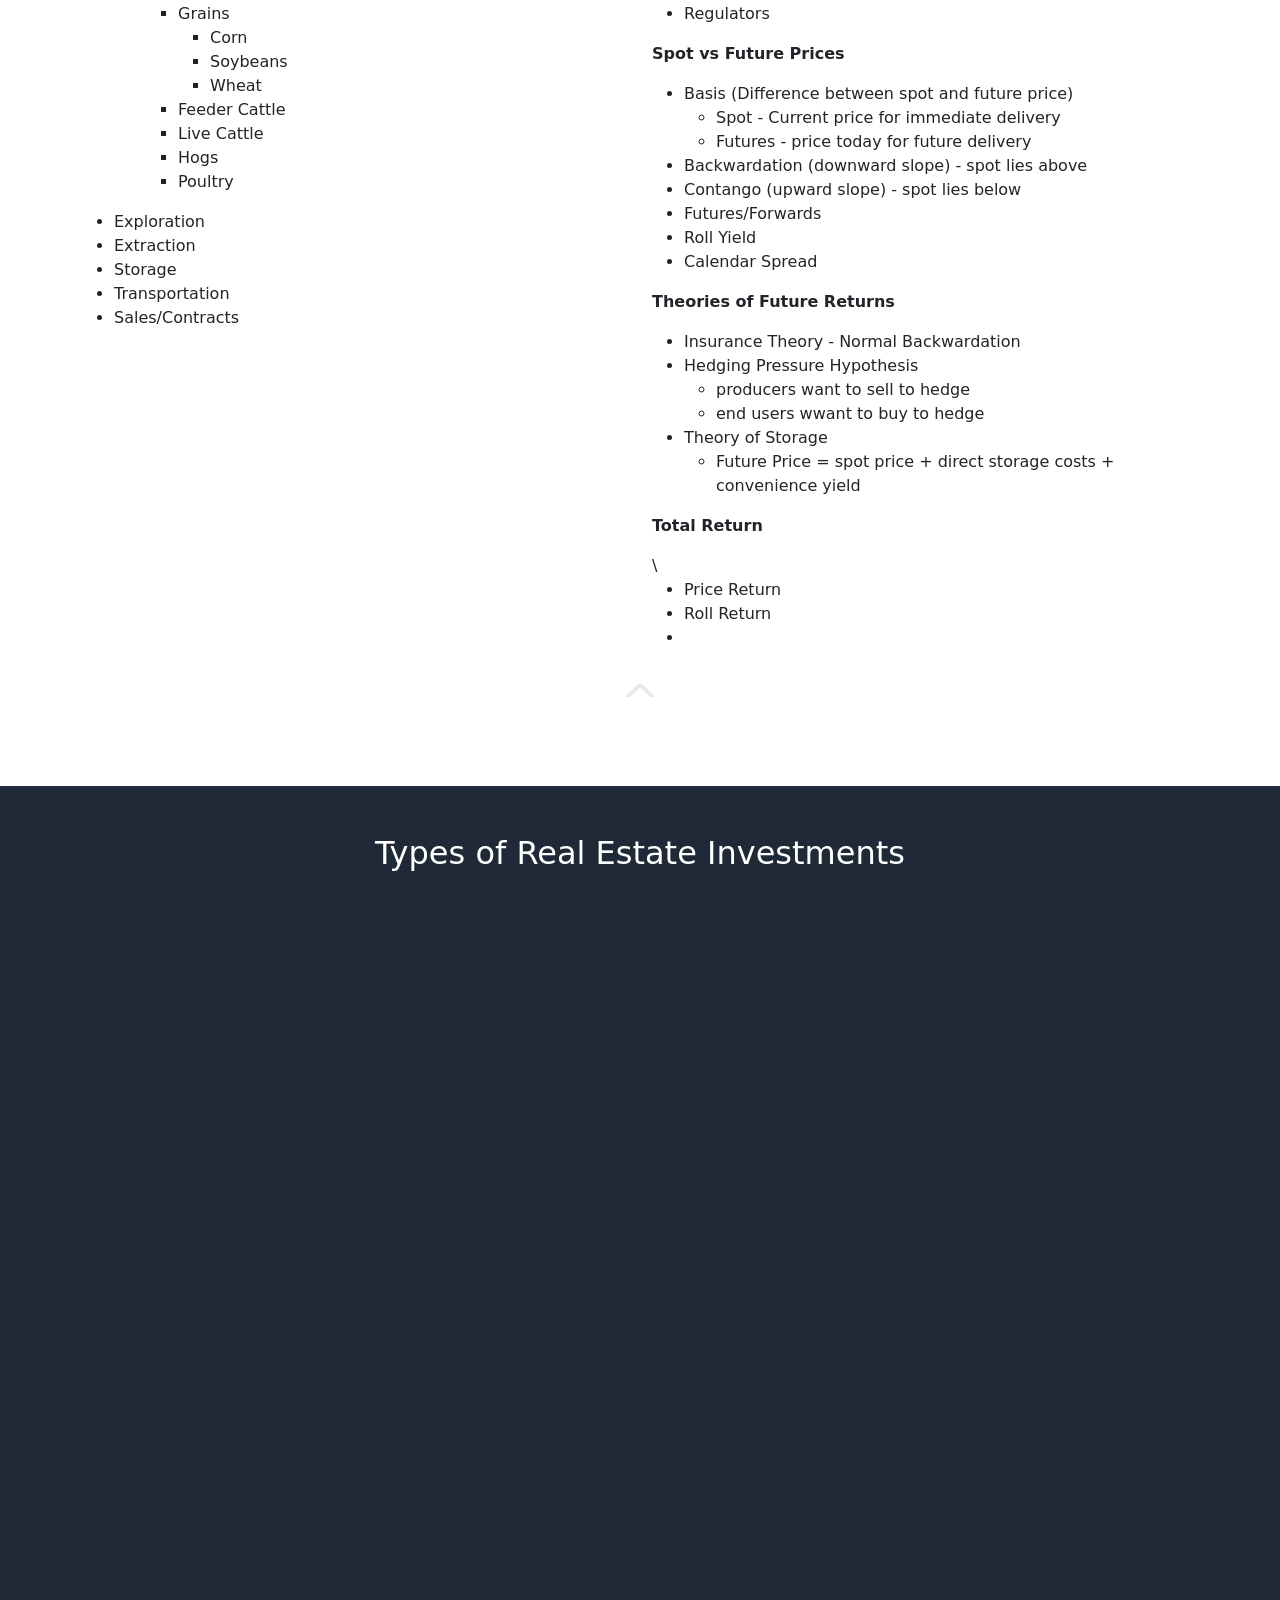
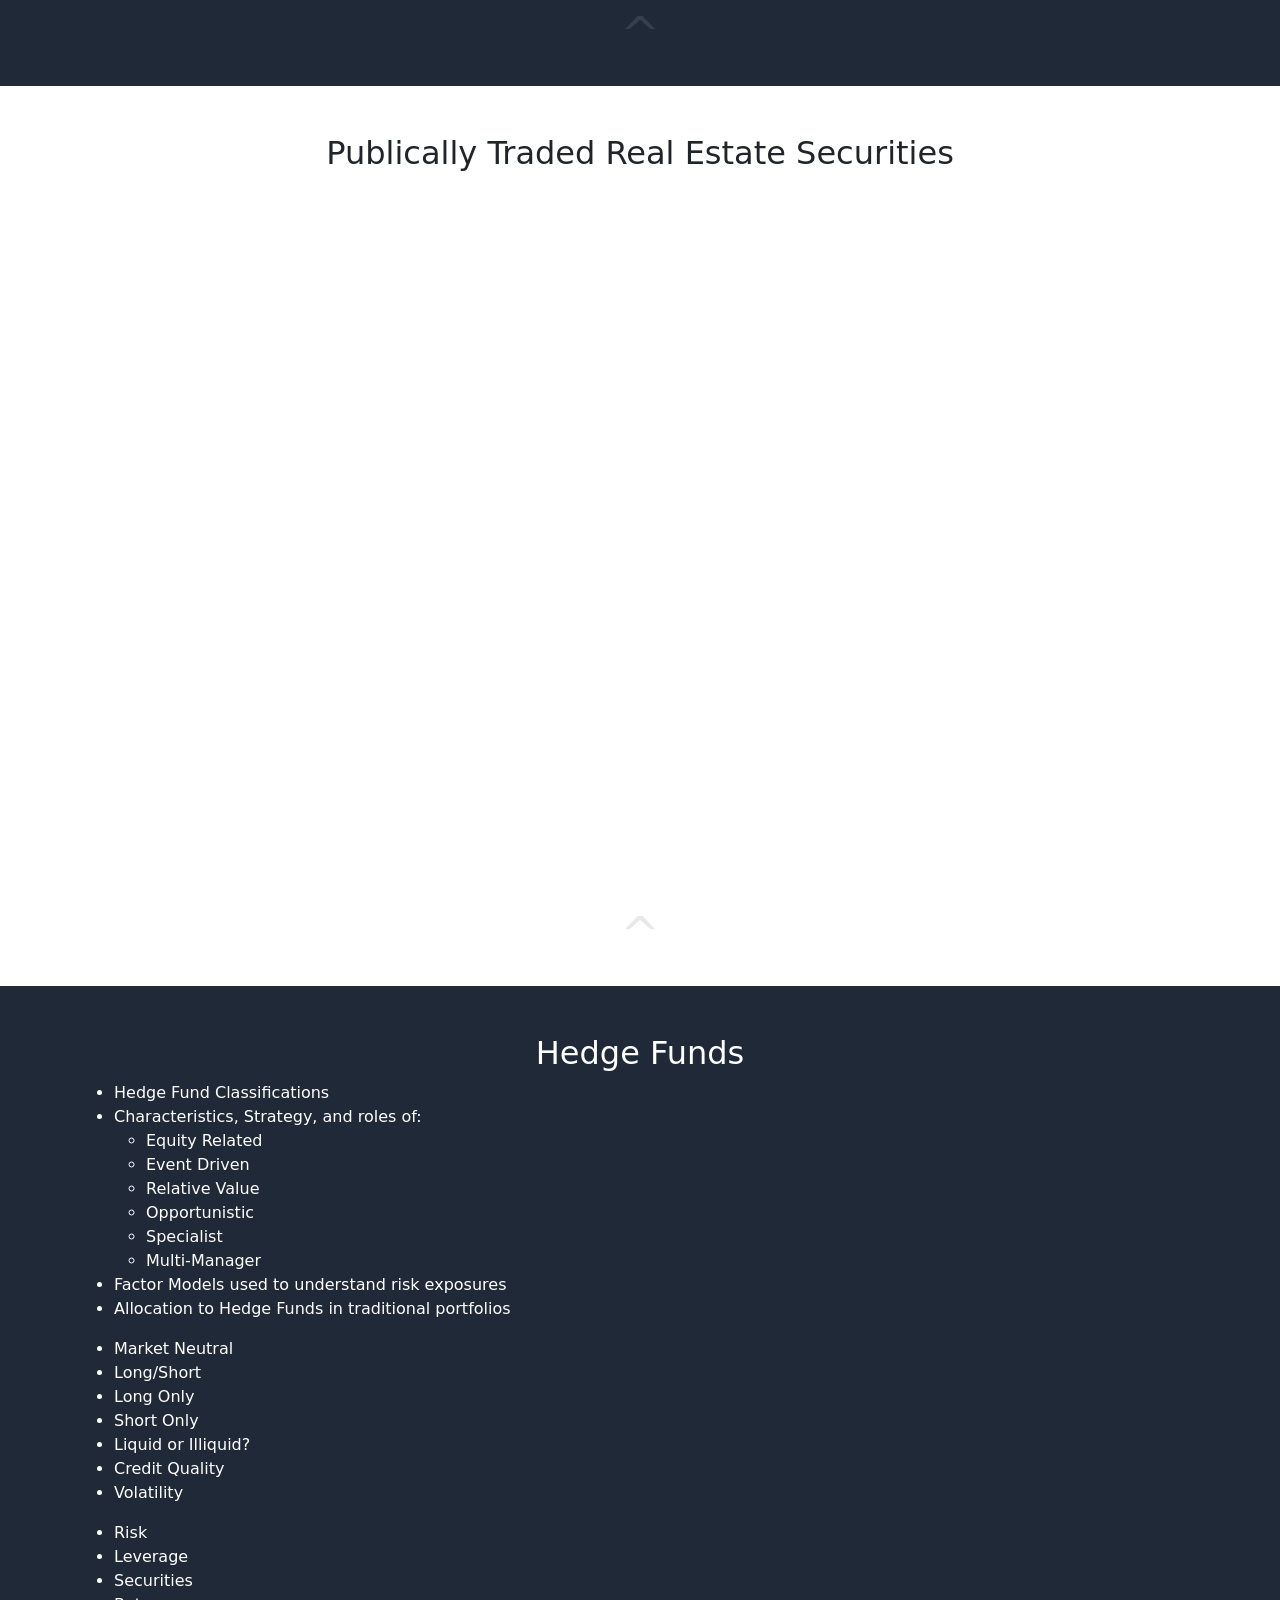
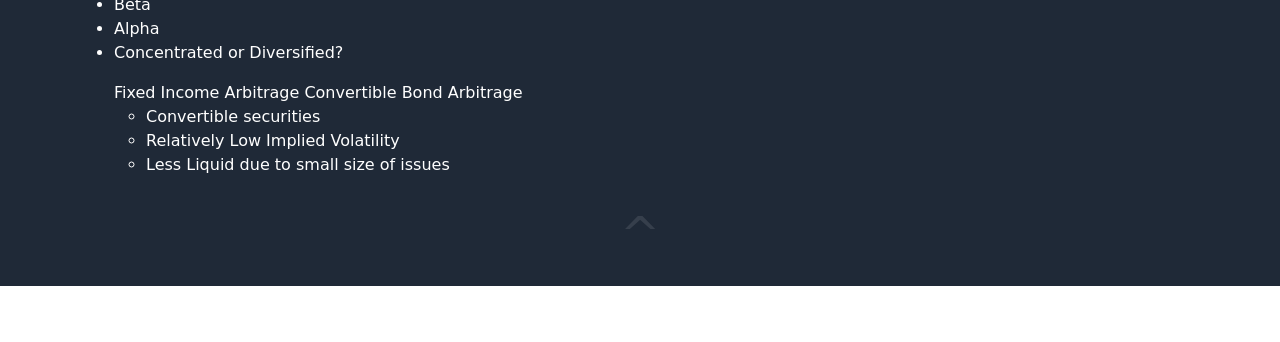
==== commit 4ae6cf29: "adding pics to each note/template" ====
--- a/notes/alternatives.html
+++ b/notes/alternatives.html
@@ -69,7 +69,7 @@
                 </div>
 
                 <div class="col-lg">
-                    <img src="/images/financialreporting.jpg" alt="" class="img-fluid">
+                    <img src="/images/land.jpg" alt="" class="img-fluid">
                 </div>
             </div>
         </div>
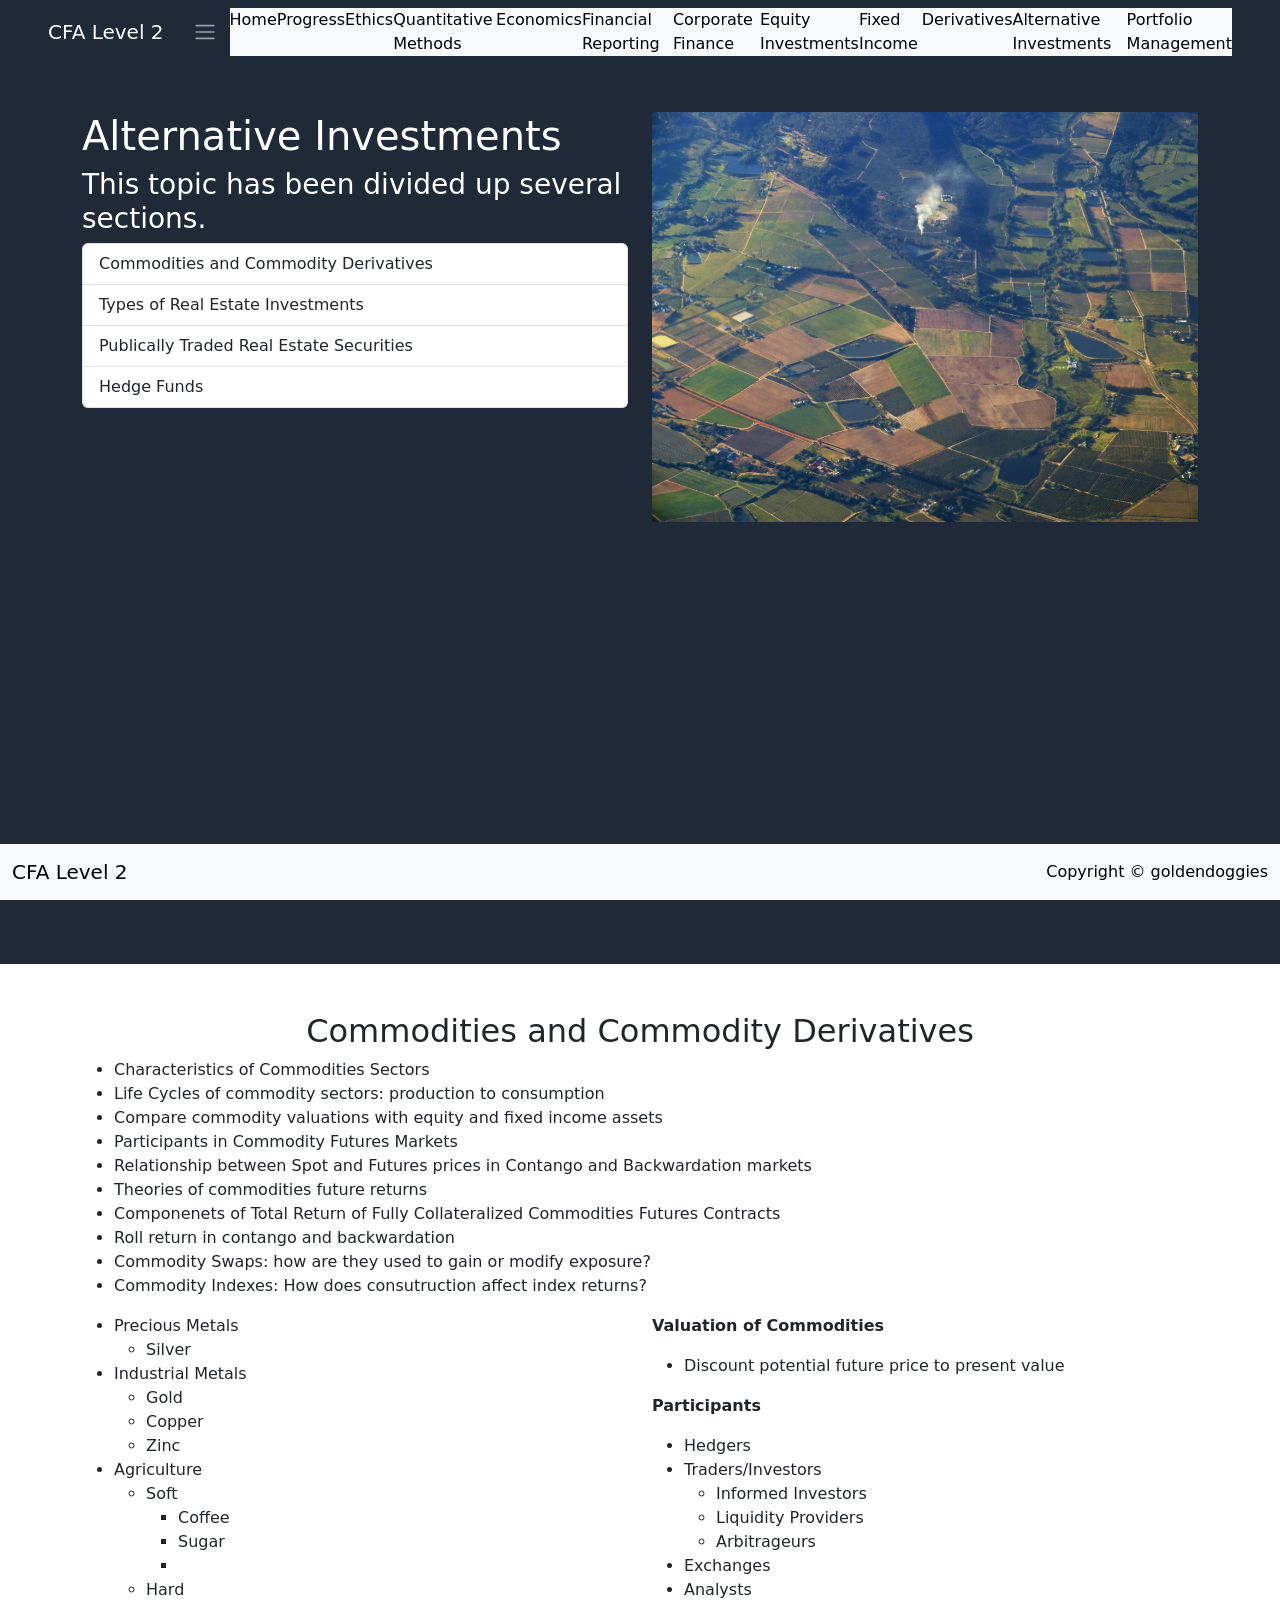
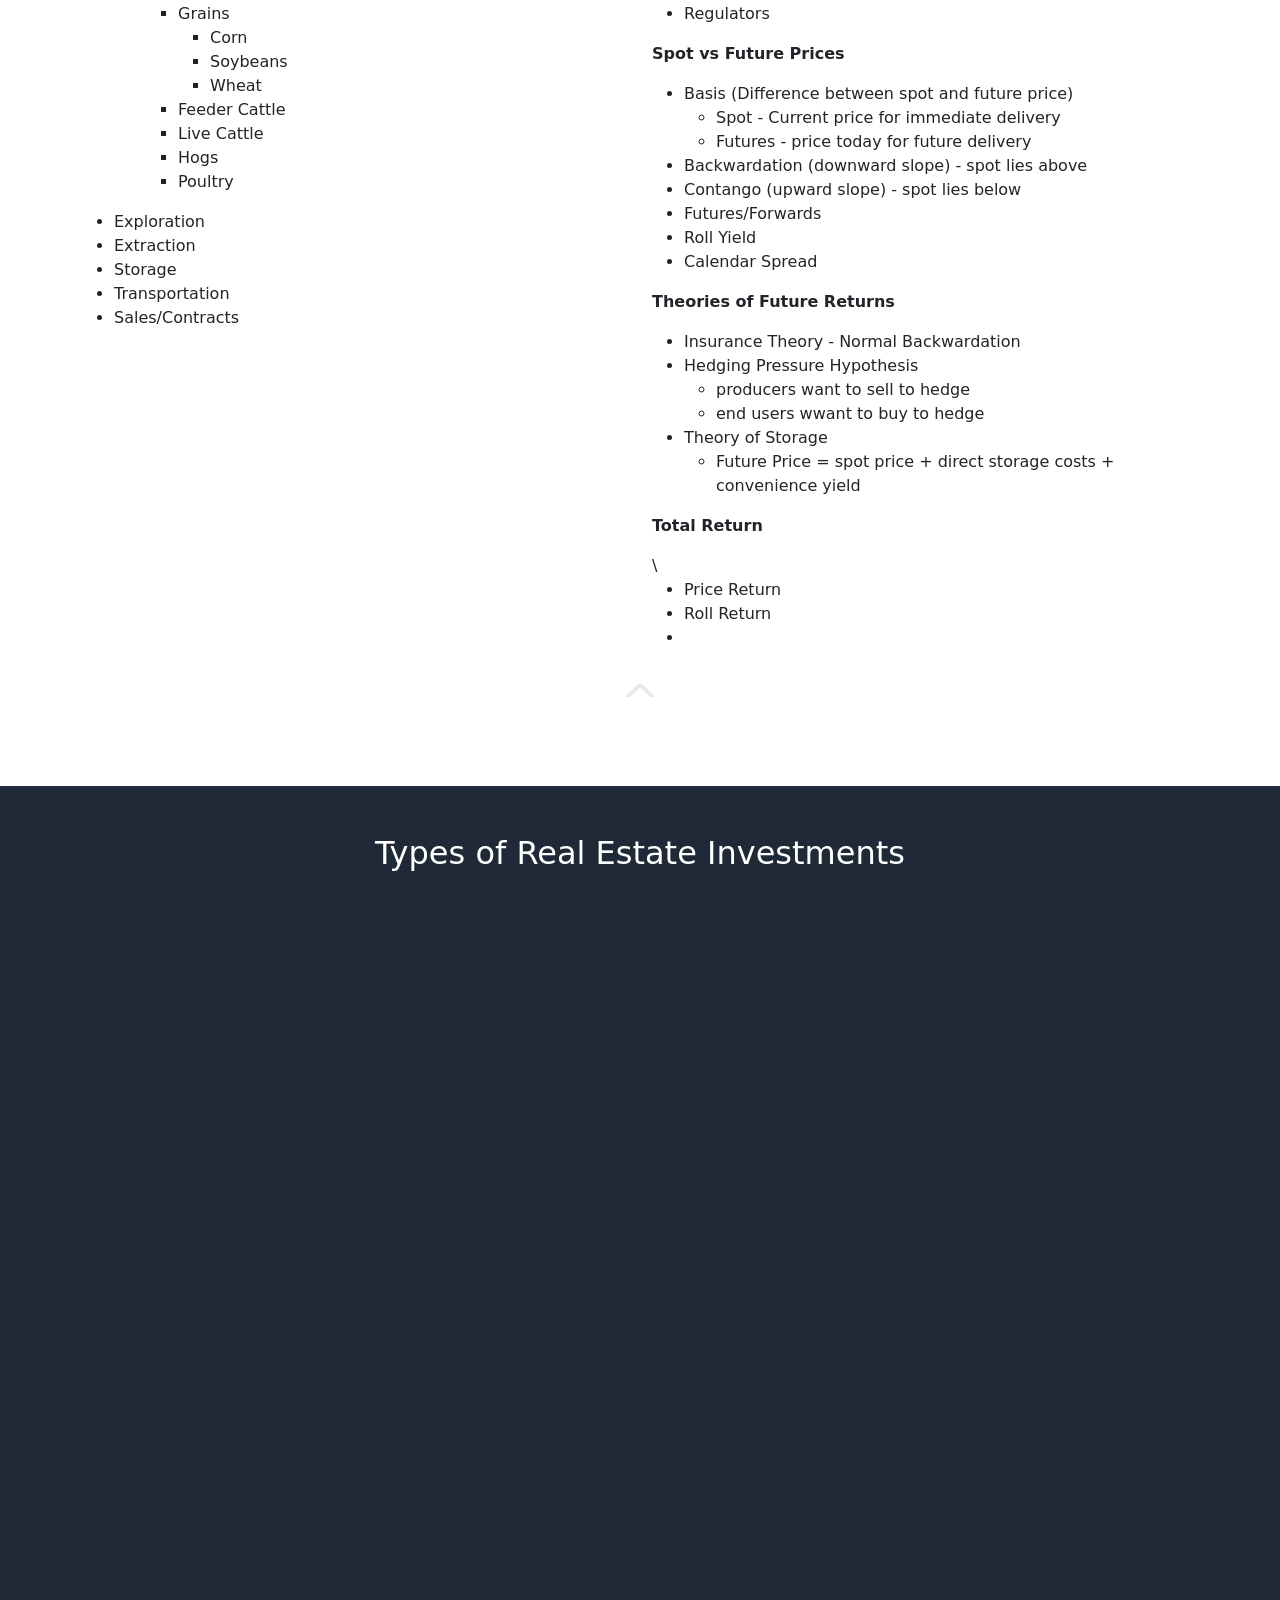
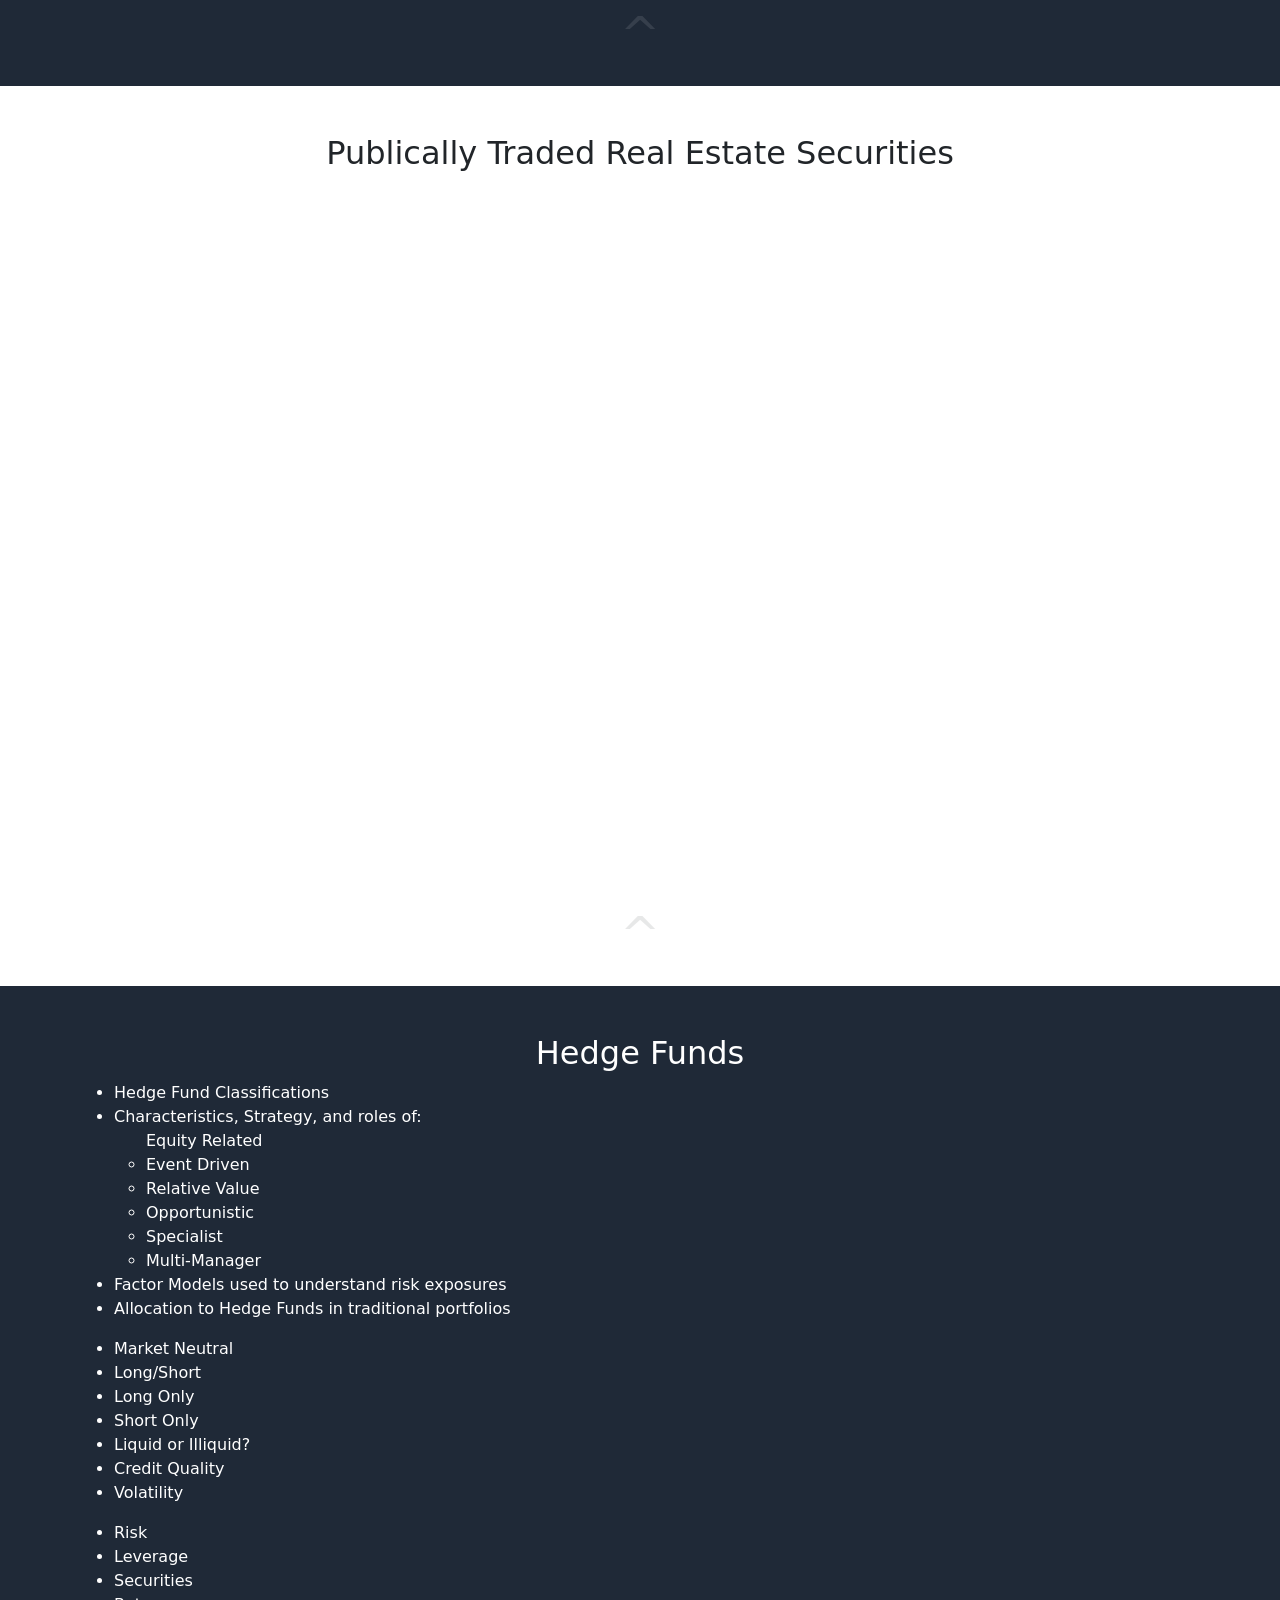
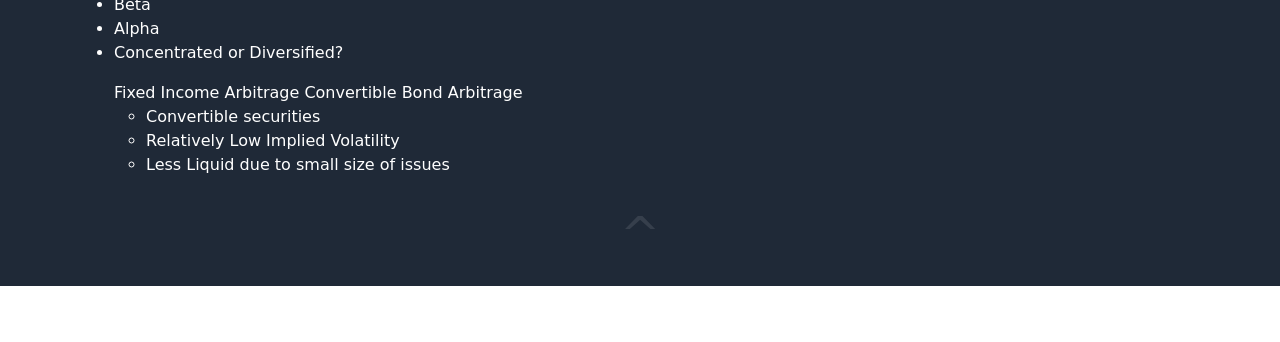
==== commit 04367dfd: "added some modals, getting back at it" ====
--- a/notes/alternatives.html
+++ b/notes/alternatives.html
@@ -5,9 +5,9 @@
     <meta name="viewport" content="width=device-width, initial-scale=1.0">
     <link href="https://cdn.jsdelivr.net/npm/bootstrap@5.0.2/dist/css/bootstrap.min.css" rel="stylesheet" integrity="sha384-EVSTQN3/azprG1Anm3QDgpJLIm9Nao0Yz1ztcQTwFspd3yD65VohhpuuCOmLASjC" crossorigin="anonymous">
     <script src="https://cdn.jsdelivr.net/npm/bootstrap@5.0.2/dist/js/bootstrap.bundle.min.js" integrity="sha384-MrcW6ZMFYlzcLA8Nl+NtUVF0sA7MsXsP1UyJoMp4YLEuNSfAP+JcXn/tWtIaxVXM" crossorigin="anonymous"></script>
-    <link rel="icon" type="image/x-icon" href="/images/favicon.ico">
-    <link rel="shortcut icon" href="/images/favicon.ico" type="image/x-icon">
-    <link rel="apple-touch-icon" href="/images/favicon.ico" type="image/x-icon">
+    <link rel="icon" type="image/x-icon" href="./images/favicon.ico">
+    <link rel="shortcut icon" href="./images/favicon.ico" type="image/x-icon">
+    <link rel="apple-touch-icon" href="./images/favicon.ico" type="image/x-icon">
     
     <title>Alternatives</title>
 
@@ -264,7 +264,7 @@
                     <li>Hedge Fund Classifications</li>
                     <li>Characteristics, Strategy, and roles of:</li>
                     <ul>
-                        <li>Equity Related</li>
+                        <li type="button" data-bs-toggle="modal" data-bs-target="#eqhedge">Equity Related</li>
                         <li>Event Driven</li>
                         <li>Relative Value</li>
                         <li>Opportunistic</li>
@@ -308,15 +308,39 @@
                 
 
 
-
-
-
             </div>
             <div class="d-flex justify-content-center" style="  height: 10%;">
                 <a class="" href="#top" style="color: inherit; opacity: 10%; font-size: 48px; text-decoration: none;">^</a>
             </div>
         </div>
     </div>
+
+
+
+
+
+
+
+            <!-- Modal expected loss-->
+            <div class="modal fade" id="eqhedge" tabindex="-1" aria-labelledby="eqhedgeLabel" aria-hidden="true">
+                <div class="modal-dialog modal-lg">
+                  <div class="modal-content">
+                    <div class="modal-header">
+                      <h5 class="modal-title" id="eqhedgeModalLabel">Equity Related Hedge Funds</h5>
+                      <button type="button" class="btn-close" data-bs-dismiss="modal" aria-label="Close"></button>
+                    </div>
+                    <div class="modal-body">
+                        <p>Generally the idea is to find more idiosyncratic alpha (stock pick or market timing)</p>
+                    </div>
+                    <div class="modal-footer">
+                      <button type="button" class="btn btn-secondary" data-bs-dismiss="modal">Close</button>
+                    </div>
+                  </div>
+                </div>
+              </div>
+
+
+
 
     <nav class="navbar sticky-bottom navbar-light bg-light">
       <div class="container-fluid">
